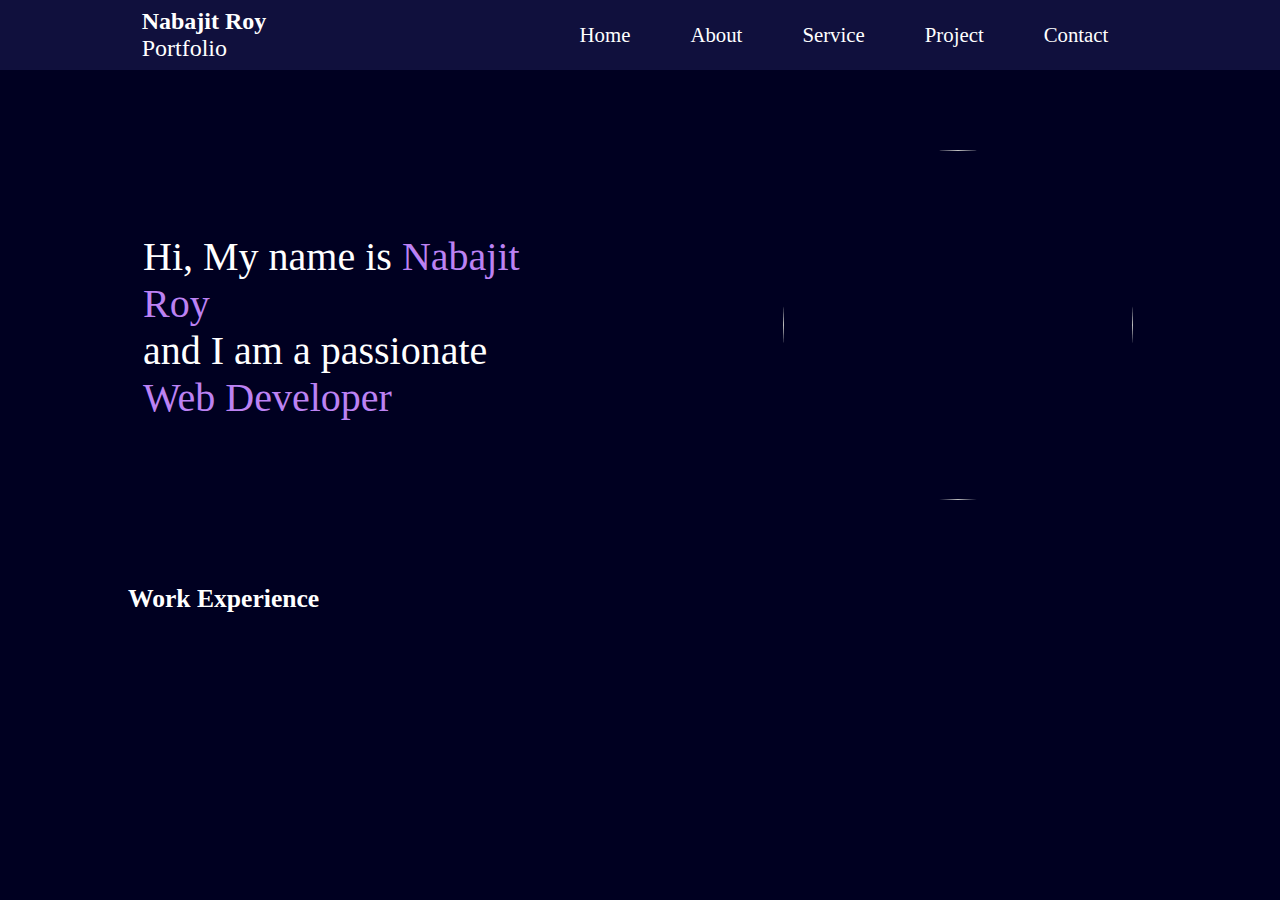
==== index.html @ 86f87a8b "Add new paragraph" ====
<!DOCTYPE html>
<html lang="en">
<head>
    <meta charset="UTF-8">
    <meta name="viewport" content="width=device-width, initial-scale=1.0">
    <title>Nabajit Roy Portfolio</title>
    <link rel="stylesheet" href="style.css">
</head>
<body>
    <header>
        <nav>
            <div class="left"><b>Nabajit Roy</b>  <br> Portfolio</div>
            <div class="right">     
                <ul>
                    <li><a href="/">Home</a></li>
                    <li><a href="/">About</a></li>
                    <li><a href="/">Service</a></li>
                    <li><a href="/">Project</a></li>
                    <li><a href="/">Contact</a></li>   
                </ul>            
            </div>
        </nav>
    </header>
    <main>
       <section class="firstsection">
        <div class="leftsection">
           Hi, My name is <span class="purple">Nabajit Roy</span>
           <div> and I am a passionate </div>
           <span class="purple">Web Developer</span>
        </div>
        <div class="rightsection">
           <img src="image.png.png" alt="">
        </div>
       </section>
       <section class="secondsection">
        <h1>Work Experience</h1>

       </section>
    </main>
</body>
</html>
---- style.css ----
*{
    margin: 0;
    padding: 0;
}
body{
    background-color: rgb(0, 0, 33);
    color: white;
}   
nav{
    display: flex;
    justify-content: space-around;
    align-items: center;
    height: 70px;
    background-color: rgb(16, 16, 61);
}
nav ul{
    display: flex;
    justify-content: center;
}
nav ul li{
    list-style: none;
    margin: 0 30px;
}
nav ul li a{
   text-decoration: none;
   color: white
}
nav ul li a:hover{
    color: rgb(42, 161, 108);   
    font-family: 'Times New Roman', Times, serif;  
}
.left{
    font-size: 1.5rem;
}
.right{
    font-size: 1.3rem;
}
.firstsection{
    display: flex;
    justify-content: space-around;
    margin: 80px 0;
    align-items: center;
}
.firstsection > div{
    width: 30%;
}
.leftsection{
   font-size: 2.5rem;
   margin: 30px;
   font-family: 'Times New Roman', Times, serif;
}
.rightsection img{
   width: 350px;
   height: 350px;
   border-radius: 50%;
}
.purple{
    color: rgb(188, 130, 243);
}
.secondsection{
    max-width: 80vw;
    margin: auto;
}
.secondsection h1{
    font-size: 1.6rem;
}
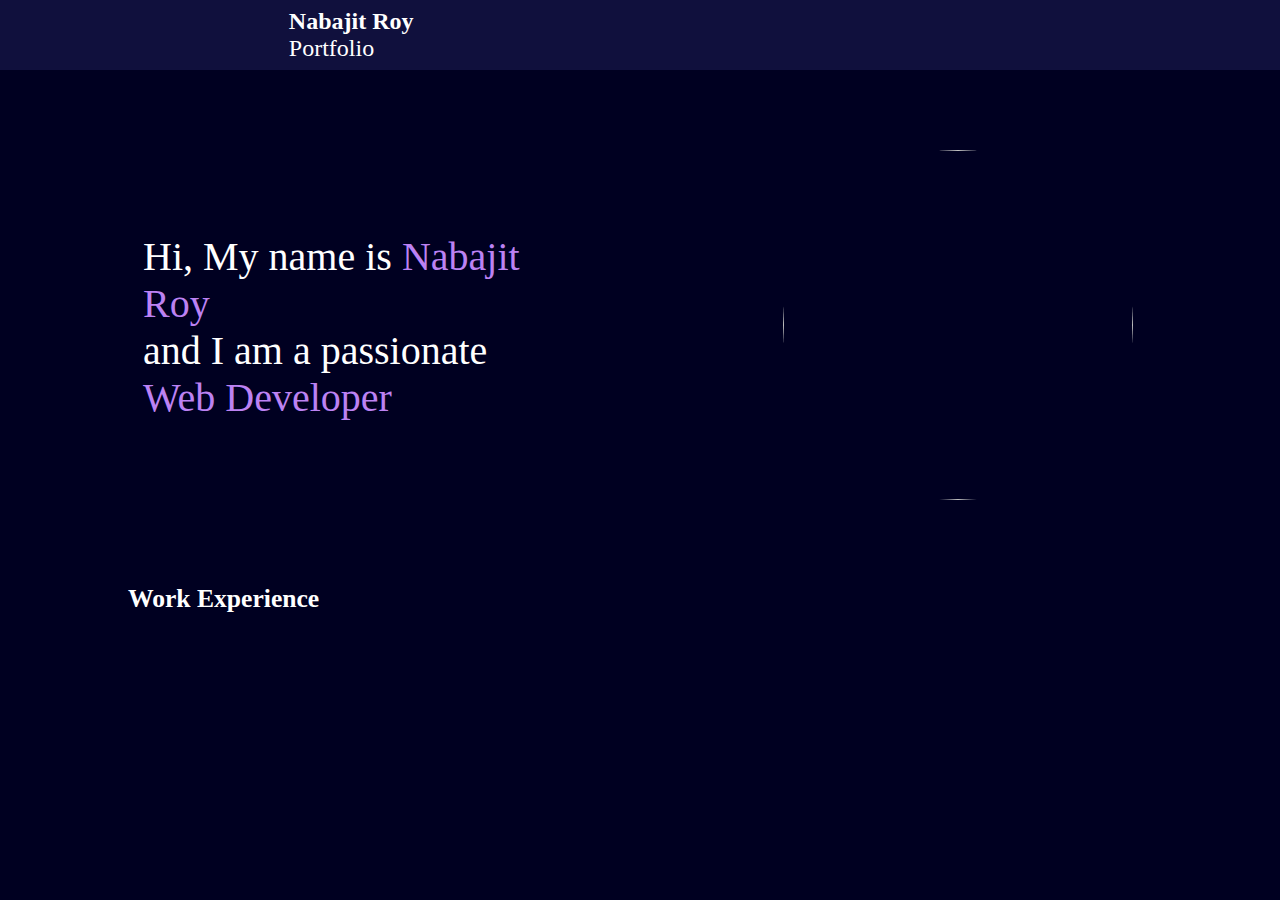
==== commit 69824df3: "Add new paragraph" ====
--- a/index.html
+++ b/index.html
@@ -11,13 +11,7 @@
         <nav>
             <div class="left"><b>Nabajit Roy</b>  <br> Portfolio</div>
             <div class="right">     
-                <ul>
-                    <li><a href="/">Home</a></li>
-                    <li><a href="/">About</a></li>
-                    <li><a href="/">Service</a></li>
-                    <li><a href="/">Project</a></li>
-                    <li><a href="/">Contact</a></li>   
-                </ul>            
+                           
             </div>
         </nav>
     </header>
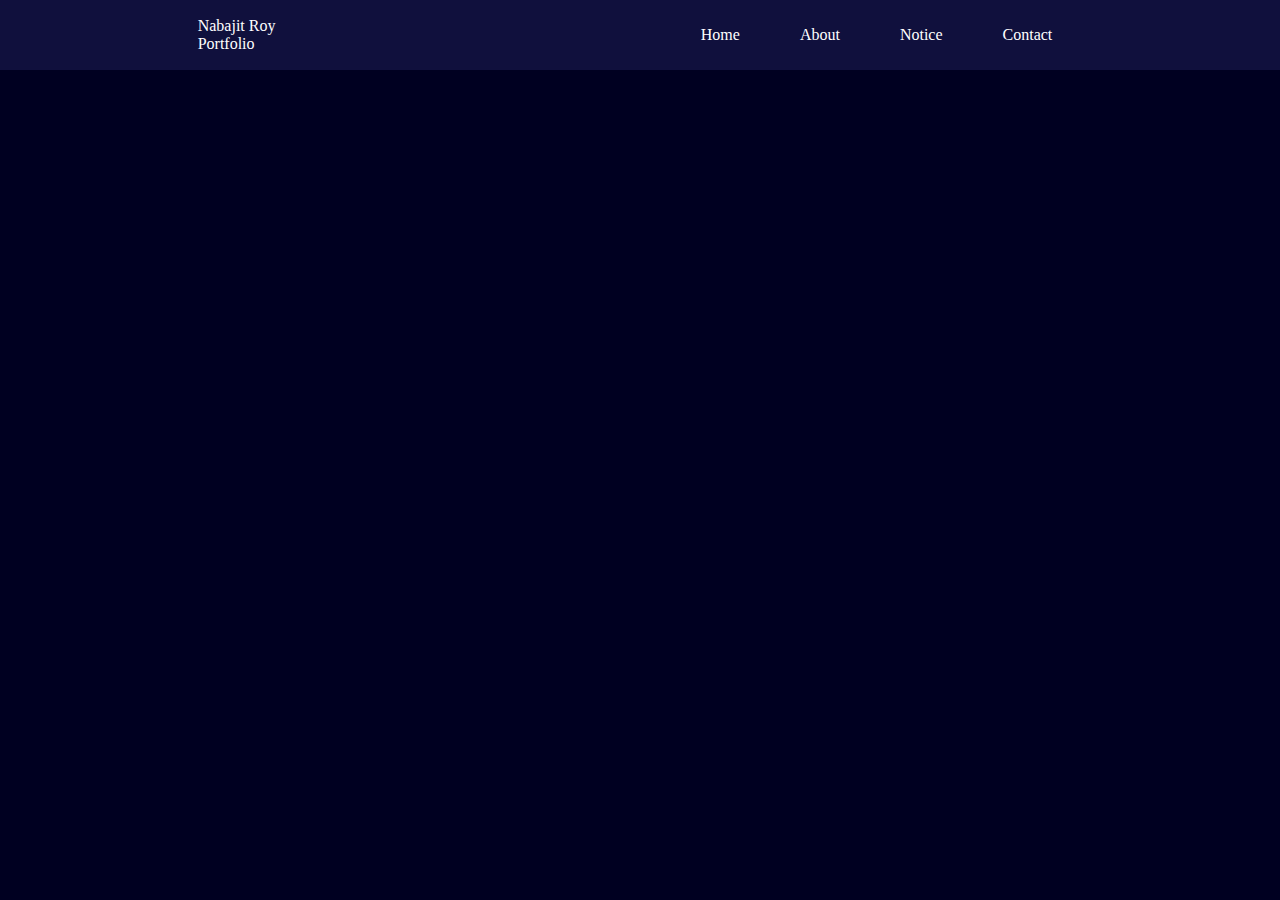
==== commit 0f4977bd: "Modified" ====
--- a/index.html
+++ b/index.html
@@ -3,33 +3,23 @@
 <head>
     <meta charset="UTF-8">
     <meta name="viewport" content="width=device-width, initial-scale=1.0">
-    <title>Nabajit Roy Portfolio</title>
+    <title>Nabajit Roy || Portfolio</title>
     <link rel="stylesheet" href="style.css">
+    
 </head>
 <body>
     <header>
         <nav>
-            <div class="left"><b>Nabajit Roy</b>  <br> Portfolio</div>
-            <div class="right">     
-                           
+            <div class="left1">Nabajit Roy <br> Portfolio</div>
+            <div class="right1git">
+                <ul>
+                    <li>Home</li>
+                    <li>About</li>
+                    <li>Notice</li>
+                    <li>Contact</li>
+                </ul>
             </div>
         </nav>
     </header>
-    <main>
-       <section class="firstsection">
-        <div class="leftsection">
-           Hi, My name is <span class="purple">Nabajit Roy</span>
-           <div> and I am a passionate </div>
-           <span class="purple">Web Developer</span>
-        </div>
-        <div class="rightsection">
-           <img src="image.png.png" alt="">
-        </div>
-       </section>
-       <section class="secondsection">
-        <h1>Work Experience</h1>
-
-       </section>
-    </main>
 </body>
-</html>     +</html>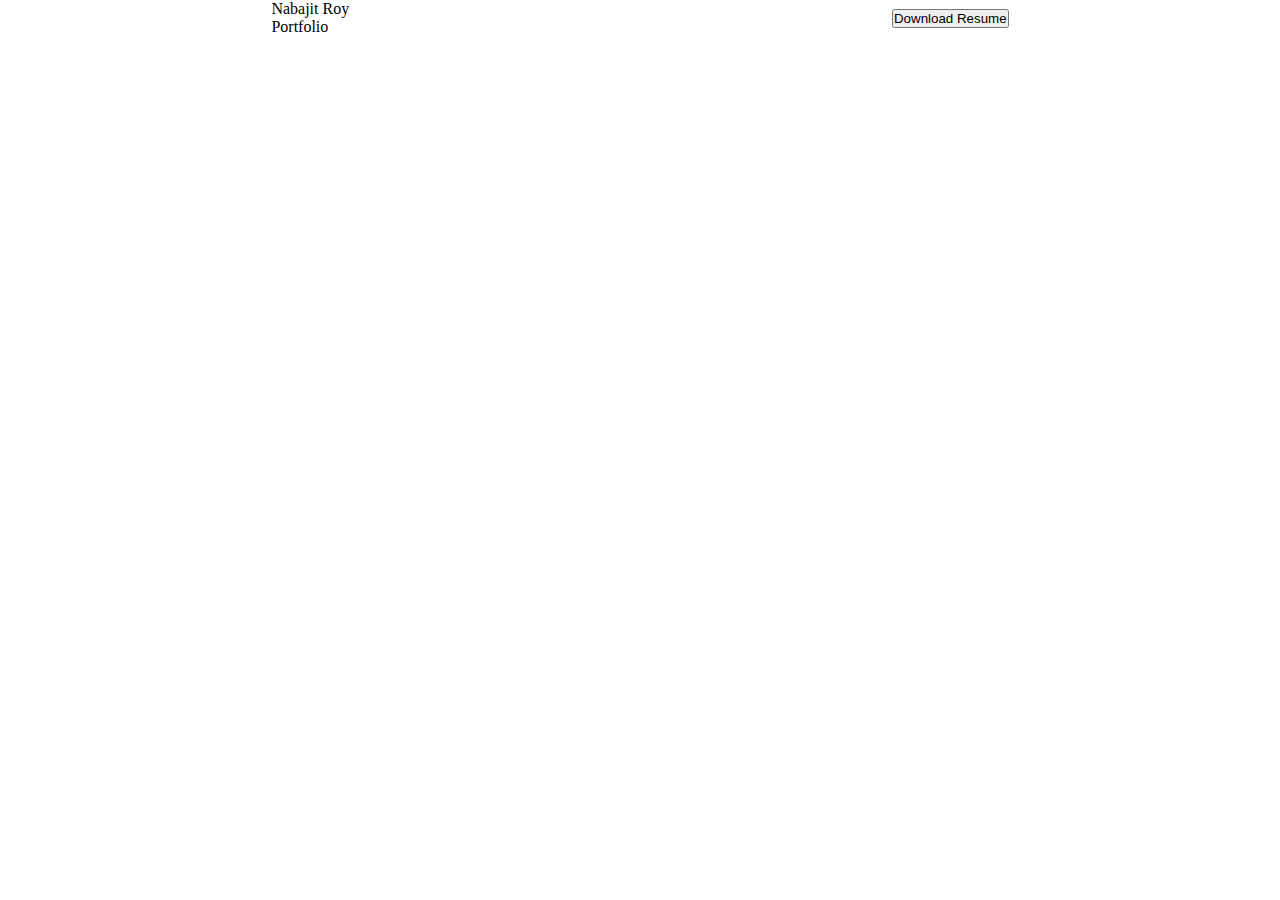
==== commit 36322bcc: "Modified" ====
--- a/index.html
+++ b/index.html
@@ -12,12 +12,7 @@
         <nav>
             <div class="left1">Nabajit Roy <br> Portfolio</div>
             <div class="right1git">
-                <ul>
-                    <li>Home</li>
-                    <li>About</li>
-                    <li>Notice</li>
-                    <li>Contact</li>
-                </ul>
+                <button>Download Resume</button>
             </div>
         </nav>
     </header>
--- a/style.css
+++ b/style.css
@@ -1,66 +1,14 @@
-*{
+* {
     margin: 0;
     padding: 0;
 }
-body{
-    background-color: rgb(0, 0, 33);
-    color: white;
-}   
+body {
+    background-color:white;
+    color: black;
+    font-family:Georgia, 'Times New Roman', Times, serif;
+}
 nav{
     display: flex;
     justify-content: space-around;
     align-items: center;
-    height: 70px;
-    background-color: rgb(16, 16, 61);
 }
-nav ul{
-    display: flex;
-    justify-content: center;
-}
-nav ul li{
-    list-style: none;
-    margin: 0 30px;
-}
-nav ul li a{
-   text-decoration: none;
-   color: white
-}
-nav ul li a:hover{
-    color: rgb(42, 161, 108);   
-    font-family: 'Times New Roman', Times, serif;  
-}
-.left{
-    font-size: 1.5rem;
-}
-.right{
-    font-size: 1.3rem;
-}
-.firstsection{
-    display: flex;
-    justify-content: space-around;
-    margin: 80px 0;
-    align-items: center;
-}
-.firstsection > div{
-    width: 30%;
-}
-.leftsection{
-   font-size: 2.5rem;
-   margin: 30px;
-   font-family: 'Times New Roman', Times, serif;
-}
-.rightsection img{
-   width: 350px;
-   height: 350px;
-   border-radius: 50%;
-}
-.purple{
-    color: rgb(188, 130, 243);
-}
-.secondsection{
-    max-width: 80vw;
-    margin: auto;
-}
-.secondsection h1{
-    font-size: 1.6rem;
-}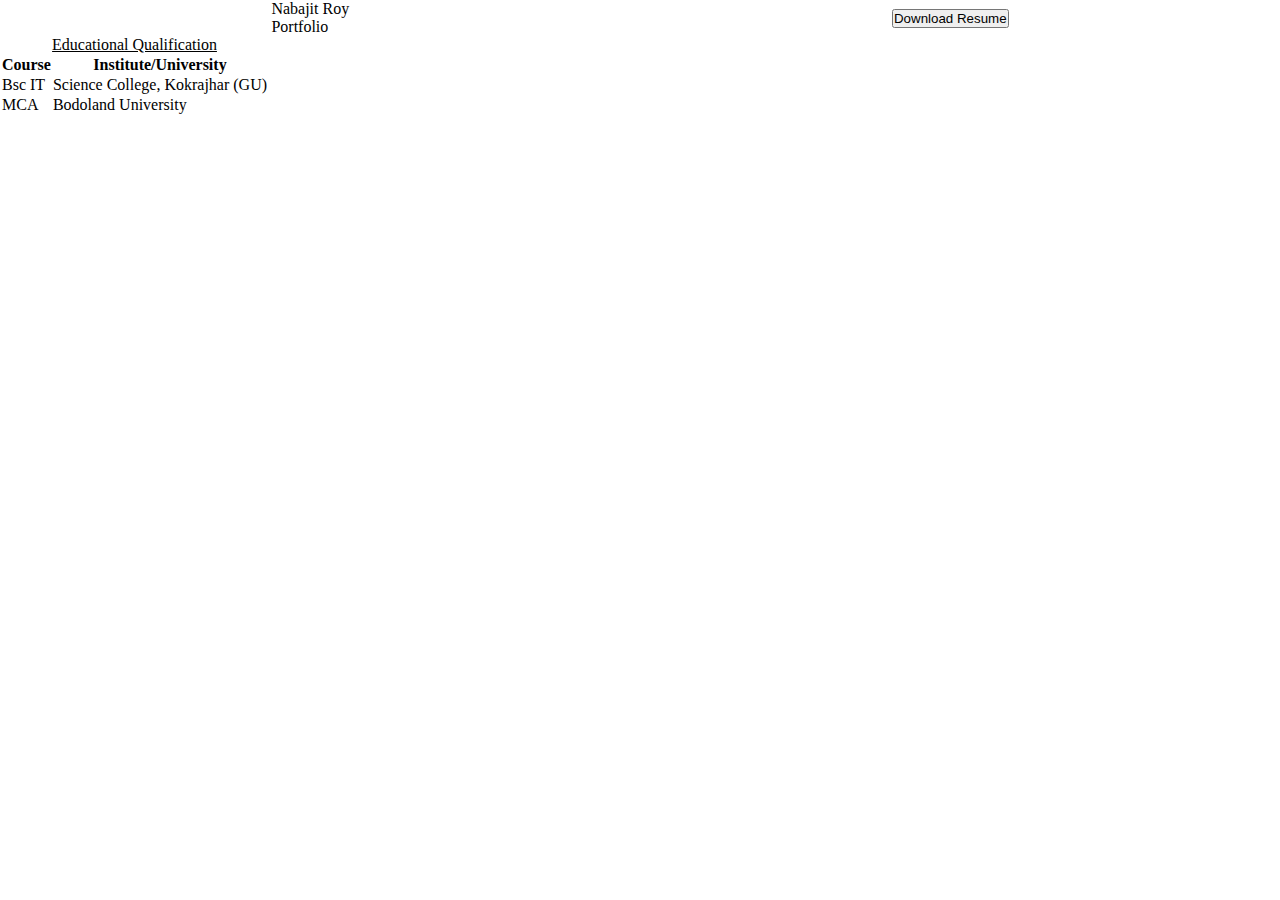
==== commit 7742f3ab: "Modified" ====
--- a/index.html
+++ b/index.html
@@ -4,8 +4,7 @@
     <meta charset="UTF-8">
     <meta name="viewport" content="width=device-width, initial-scale=1.0">
     <title>Nabajit Roy || Portfolio</title>
-    <link rel="stylesheet" href="style.css">
-    
+    <link rel="stylesheet" href="style.css">  
 </head>
 <body>
     <header>
@@ -16,5 +15,27 @@
             </div>
         </nav>
     </header>
+    <main>
+        <table>
+         <thead>
+            <caption><u>Educational Qualification</u></caption>
+            <tr>
+                <th>Course</th>
+                <th>Institute/University</th>
+            </tr>
+        </thead>
+        <tbody>
+            <tr>
+                <td>Bsc IT</td>
+                <td>Science College, Kokrajhar (GU)</td>
+                
+            </tr>
+            <tr>
+                <td>MCA</td>
+                <td>Bodoland University</td>
+            </tr>
+        </tbody>  
+        </table>
+    </main>
 </body>
 </html>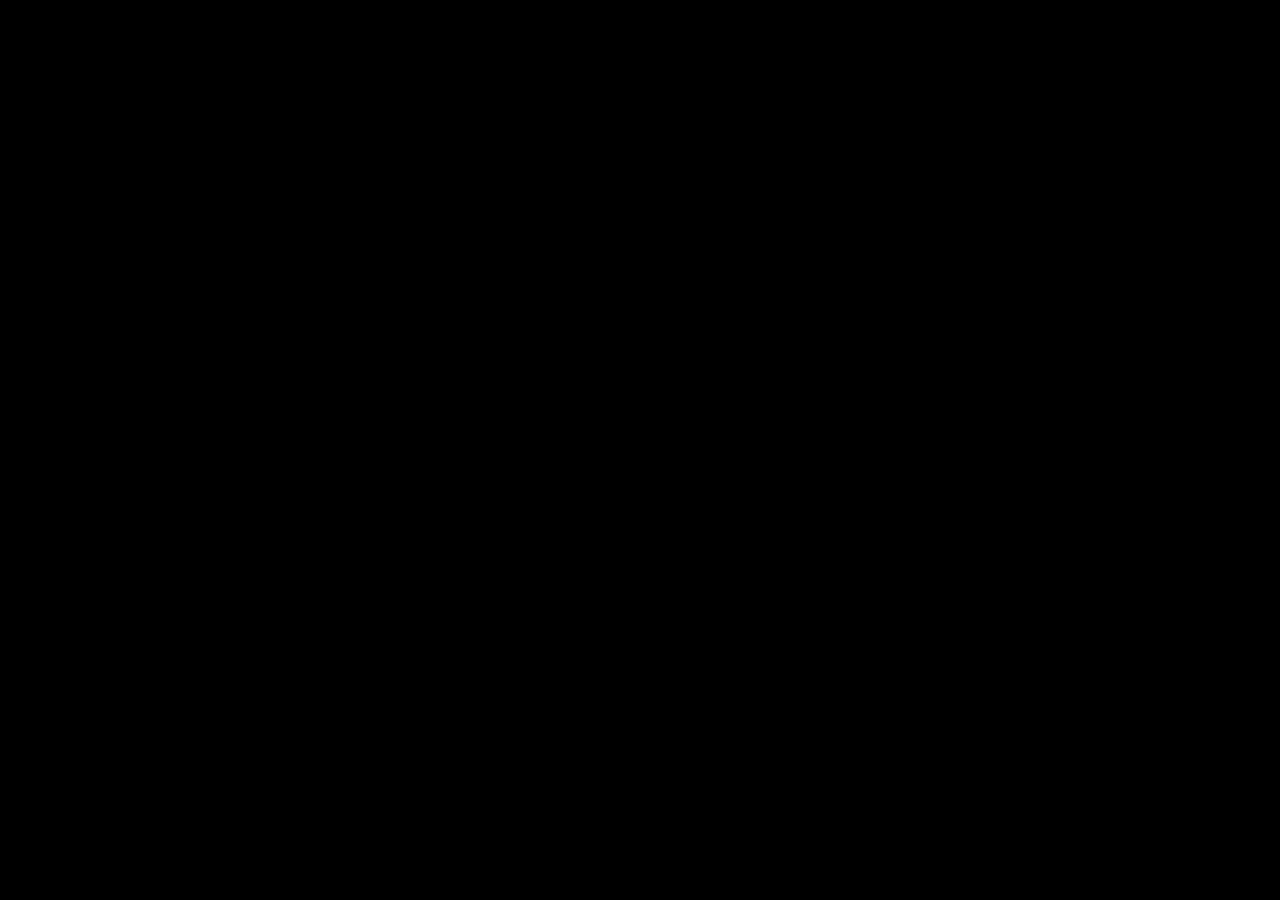
==== commit c187fd1c: "Remove footer, head, header files and rename index.php to index.html" ====
--- a/index.html
+++ b/index.html
@@ -1,41 +1,178 @@
-<!DOCTYPE html>
+<!doctype html>
 <html lang="en">
+
+
 <head>
-    <meta charset="UTF-8">
-    <meta name="viewport" content="width=device-width, initial-scale=1.0">
-    <title>Nabajit Roy || Portfolio</title>
-    <link rel="stylesheet" href="style.css">  
+  <meta charset="utf-8">
+  <title>Nabajit Roy | Portfolio</title>
+  <meta name="viewport" content="width=device-width, initial-scale=1">
+  <link rel="shortcut icon" type="image/x-icon" href="assets\img\nabajit\favi.png">
+    
+   <!-- ======= All CSS Plugins here ======== -->
+  <link rel="stylesheet" href="assets/css/plugins/swiper-bundle.min.css">
+  <link href="https://fonts.googleapis.com/css2?family=Rubik:ital,wght@0,300;0,400;0,500;0,600;0,700;0,800;0,900;1,400&amp;display=swap" rel="stylesheet">
+  
+  <!-- Plugin css -->
+  <link rel="stylesheet" href="assets/css/vendor/bootstrap.min.css">
+
+  <!-- Custom Style CSS -->
+  <link rel="stylesheet" href="assets/css/style.css">
+
+  <!-- Dark css here -->
+  <link rel="stylesheet" href="assets/css/dark.css">
+
+  <!-- Rtl css here -->
+  <link rel="stylesheet" href="assets/css/rtl.css">
+
+  <script>
+    // On page load or when changing themes, best to add inline in `head` to avoid FOUC
+    if (localStorage.getItem("theme-color") === "dark" || (!("theme-color" in localStorage) && window.matchMedia("(prefers-color-scheme: dark)").matches)) {
+      document.documentElement.classList.add("dark");
+    } 
+    if (localStorage.getItem("theme-color") === "light") {
+      document.documentElement.classList.remove("dark");
+    } 
+  </script>
+
 </head>
-<body>
-    <header>
-        <nav>
-            <div class="left1">Nabajit Roy <br> Portfolio</div>
-            <div class="right1git">
-                <button>Download Resume</button>
+
+<body class="bg-dark_primary_bg">
+
+    <!-- Preloader start -->
+    <div id="preloader">
+        <div class="loader--border"></div>
+    </div>
+    <!-- Preloader end -->
+
+    <div class="home2__hero--bg">
+    
+        <!-- Start header area -->
+        <header class="header__section  header__transparent">
+            <div class="container">
+                <div class="main__header d-flex justify-content-between align-items-center">
+                    <div class="main__logo">
+                        <h1 class="main__logo--title"><a class="main__logo--link" href="index.html">
+                            <img class="main__logo--img logo_light" src="assets\img\nabajit\logo.png" alt="logo-img">
+                            <img class="main__logo--img logo_dark" src="assets\img\nabajit\logo.png" alt="logo-img">
+                        </a></h1>
+                    </div>
+                    <button class="light__dark--btn" id="light__to--dark">
+                        <svg class="dark--mode__icon" xmlns="http://www.w3.org/2000/svg" fill="currentColor" viewBox="0 0 512 512"><title>Moon</title><path d="M264 480A232 232 0 0132 248c0-94 54-178.28 137.61-214.67a16 16 0 0121.06 21.06C181.07 76.43 176 104.66 176 136c0 110.28 89.72 200 200 200 31.34 0 59.57-5.07 81.61-14.67a16 16 0 0121.06 21.06C442.28 426 358 480 264 480z"></path></svg>
+                        <svg class="light--mode__icon" xmlns="http://www.w3.org/2000/svg" fill="currentColor" viewBox="0 0 512 512"><title>Sunny</title><path d="M256 118a22 22 0 01-22-22V48a22 22 0 0144 0v48a22 22 0 01-22 22zM256 486a22 22 0 01-22-22v-48a22 22 0 0144 0v48a22 22 0 01-22 22zM369.14 164.86a22 22 0 01-15.56-37.55l33.94-33.94a22 22 0 0131.11 31.11l-33.94 33.94a21.93 21.93 0 01-15.55 6.44zM108.92 425.08a22 22 0 01-15.55-37.56l33.94-33.94a22 22 0 1131.11 31.11l-33.94 33.94a21.94 21.94 0 01-15.56 6.45zM464 278h-48a22 22 0 010-44h48a22 22 0 010 44zM96 278H48a22 22 0 010-44h48a22 22 0 010 44zM403.08 425.08a21.94 21.94 0 01-15.56-6.45l-33.94-33.94a22 22 0 0131.11-31.11l33.94 33.94a22 22 0 01-15.55 37.56zM142.86 164.86a21.89 21.89 0 01-15.55-6.44l-33.94-33.94a22 22 0 0131.11-31.11l33.94 33.94a22 22 0 01-15.56 37.55zM256 358a102 102 0 11102-102 102.12 102.12 0 01-102 102z"></path></svg>
+                    </button>
+                </div>
             </div>
-        </nav>
-    </header>
-    <main>
-        <table>
-         <thead>
-            <caption><u>Educational Qualification</u></caption>
-            <tr>
-                <th>Course</th>
-                <th>Institute/University</th>
-            </tr>
-        </thead>
-        <tbody>
-            <tr>
-                <td>Bsc IT</td>
-                <td>Science College, Kokrajhar (GU)</td>
-                
-            </tr>
-            <tr>
-                <td>MCA</td>
-                <td>Bodoland University</td>
-            </tr>
-        </tbody>  
-        </table>
-    </main>
+        </header>
+        <!-- End header area -->
+        <main class="main__content_wrapper">
+            <!-- Start slider section -->
+            <div class="hero__section">
+                <div class="container">
+                    <div class="hero__section--inner2 d-flex align-items-center">
+                        <div class="hero__section--left d-flex align-items-center">
+                            <div class="hero__profile position__relative">
+                                <div class="hero__profile--topbar position__relative">
+                                    <div class="hero__profile--thumbnail">
+                                        <img class="hero__profile--thumbnail__media" src="assets\img\nabajit\me.png" alt="img">
+                                    </div>
+                                    <div class="hero__profile--text">
+                                        <h2 class="hero__profile--title">Nabajit Roy</h2>
+                                        <span class="hero__profile--subtitle">Web Developer</span>
+                                    </div>
+                                </div>
+                                <ul class="hero__profile--info position__relative">
+                                    <!-- <li class="hero__profile--info__list">
+                                        <span class="hero__profile--info__icon"><svg class="max-w-5" width="16" height="34" fill="currentColor" stroke="currentColor" xmlns="http://www.w3.org/2000/svg" viewBox="0 0 512 512"><path d="M164.9 24.6c-7.7-18.6-28-28.5-47.4-23.2l-88 24C12.1 30.2 0 46 0 64C0 311.4 200.6 512 448 512c18 0 33.8-12.1 38.6-29.5l24-88c5.3-19.4-4.6-39.7-23.2-47.4l-96-40c-16.3-6.8-35.2-2.1-46.3 11.6L304.7 368C234.3 334.7 177.3 277.7 144 207.3L193.3 167c13.7-11.2 18.4-30 11.6-46.3l-40-96z"></path></svg></span>
+                                        <a class="hero__profile--info__text" href="tel:+01215656855">+01215656855</a>
+                                    </li> -->
+                                    <li class="hero__profile--info__list">
+                                        <span class="hero__profile--info__icon"><svg class="max-w-5" width="16" height="34" fill="currentColor" stroke="currentColor" xmlns="http://www.w3.org/2000/svg" viewBox="0 0 384 512"><path d="M215.7 499.2C267 435 384 279.4 384 192C384 86 298 0 192 0S0 86 0 192c0 87.4 117 243 168.3 307.2c12.3 15.3 35.1 15.3 47.4 0zM192 256c-35.3 0-64-28.7-64-64s28.7-64 64-64s64 28.7 64 64s-28.7 64-64 64z"></path></svg></span>
+                                        <span class="hero__profile--info__text">Gossaigaon, Assam</span>
+                                    </li>
+                                </ul>
+                            </div>
+                            <div class="hero__content hero__profile--content">
+                                <span class="hero__content--subtitle text__secondary mb-10">HELLO  I'M</span>
+                                <h2 class="hero__content--title mb-15">Nabajit Roy! </h2>
+                                <h3 class="hero__content--subtitle2 mb-20">Web Developer </h3>
+                                <p class="hero__content--desc mb-30">Hi, I'm Nabajit Roy, a passionate web developer with expertise in creating responsive and dynamic websites. I specialize in both front-end and back-end technologies.</p>
+                           
+    
+
+
+
+<div class="social__share style2 d-flex align-items-center">
+    <span class="social__share--title">Contact Me: </span>
+    <ul class="social__share--wrapper d-flex">
+        
+        <!-- Gmail Icon -->
+        <li class="social__share--child">
+            <a class="social__share--link" href="mailto:nabajitroy9@gmail.com">
+            <svg width="25px" height="25px" viewBox="0 0 32 32" fill="none" xmlns="http://www.w3.org/2000/svg">
+<path d="M2 11.9556C2 8.47078 2 6.7284 2.67818 5.39739C3.27473 4.22661 4.22661 3.27473 5.39739 2.67818C6.7284 2 8.47078 2 11.9556 2H20.0444C23.5292 2 25.2716 2 26.6026 2.67818C27.7734 3.27473 28.7253 4.22661 29.3218 5.39739C30 6.7284 30 8.47078 30 11.9556V20.0444C30 23.5292 30 25.2716 29.3218 26.6026C28.7253 27.7734 27.7734 28.7253 26.6026 29.3218C25.2716 30 23.5292 30 20.0444 30H11.9556C8.47078 30 6.7284 30 5.39739 29.3218C4.22661 28.7253 3.27473 27.7734 2.67818 26.6026C2 25.2716 2 23.5292 2 20.0444V11.9556Z" fill="dark"/>
+<path d="M22.0515 8.52295L16.0644 13.1954L9.94043 8.52295V8.52421L9.94783 8.53053V15.0732L15.9954 19.8466L22.0515 15.2575V8.52295Z" fill="#EA4335"/>
+<path d="M23.6231 7.38639L22.0508 8.52292V15.2575L26.9983 11.459V9.17074C26.9983 9.17074 26.3978 5.90258 23.6231 7.38639Z" fill="#FBBC05"/>
+<path d="M22.0508 15.2575V23.9924H25.8428C25.8428 23.9924 26.9219 23.8813 26.9995 22.6513V11.459L22.0508 15.2575Z" fill="#34A853"/>
+<path d="M9.94811 24.0001V15.0732L9.94043 15.0669L9.94811 24.0001Z" fill="#C5221F"/>
+<path d="M9.94014 8.52404L8.37646 7.39382C5.60179 5.91001 5 9.17692 5 9.17692V11.4651L9.94014 15.0667V8.52404Z" fill="#C5221F"/>
+<path d="M9.94043 8.52441V15.0671L9.94811 15.0734V8.53073L9.94043 8.52441Z" fill="#C5221F"/>
+<path d="M5 11.4668V22.6591C5.07646 23.8904 6.15673 24.0003 6.15673 24.0003H9.94877L9.94014 15.0671L5 11.4668Z" fill="#4285F4"/>
+</svg>
+                <span class="visually-hidden">Email</span>
+            </a>
+        </li>       
+    </ul>
+</div>
+
+
+                                
+                            </div>
+                        </div>
+                    </div>
+                </div>
+            </div>
+            <!-- End slider section -->
+
+            <!-- Start footer section -->
+            <footer class="footer footer__section2">
+                <div class="container">
+                    <div class="main__footer d-flex justify-content-center align-items-center">
+                        <p class="copyright__content mb-0">Developed with <span>
+                            <svg xmlns="http://www.w3.org/2000/svg" width="24" height="24" viewBox="0 0 24 24" fill="currentColor" stroke="text-paragraph" stroke-width="2" stroke-linecap="round" stroke-linejoin="round" class="feather feather-heart"><path d="M20.84 4.61a5.5 5.5 0 0 0-7.78 0L12 5.67l-1.06-1.06a5.5 5.5 0 0 0-7.78 7.78l1.06 1.06L12 21.23l7.78-7.78 1.06-1.06a5.5 5.5 0 0 0 0-7.78z"></path></svg>
+                            </span>  by <span><a class="text__secondary" href="index.html">Nabajit Roy</a></span>© 2024</p>
+                    </div>
+                </div>
+            </footer>
+            <!-- End footer section -->
+
+        </main>
+
+    </div>
+
+
+    <!-- Scroll top bar -->
+    <button id="scroll__top"><svg xmlns="http://www.w3.org/2000/svg" class="ionicon" viewBox="0 0 512 512"><path fill="none" stroke="currentColor" stroke-linecap="round"  stroke-width="48" d="M112 244l144-144 144 144M256 120v292"/></svg></button>
+    
+   <!-- All Script JS Plugins here  -->
+   <script src="assets/js/vendor/popper.js" defer="defer"></script>
+   <script src="assets/js/vendor/bootstrap.min.js" defer="defer"></script>
+   <script src="assets/js/plugins/swiper-bundle.min.js"></script>
+   <script src="assets/js/plugins/isotope.pkgd.min.js"></script>
+
+  <!-- Customscript js -->
+  <script src="assets/js/script.js"></script>
+
+  <!-- Dark to light js -->
+  <script>
+    // On page load or when changing themes, best to add inline in `head` to avoid FOUC
+    if (localStorage.getItem("theme-color") === "dark" || (!("theme-color" in localStorage) && window.matchMedia("(prefers-color-scheme: dark)").matches)) {
+      document.getElementById("light__to--dark")?.classList.add("dark--version");
+    } 
+    if (localStorage.getItem("theme-color") === "light") {
+      document.getElementById("light__to--dark")?.classList.remove("dark--version");
+    } 
+  </script>
+  
 </body>
+
 </html>--- a/assets/css/style.css
+++ b/assets/css/style.css
@@ -0,0 +1,6662 @@
+@charset "UTF-8";
+/*----------------------------
+  [Table of contents CSS] 
+  ----------------------------
+
+    1. Base CSS
+    2. Header css
+    3. Hero css
+    4. About css
+    5. Blog css
+    6. brand css
+    7. Contact page css 
+    8. Footer css
+    9. home three css
+    10. Newsletter css
+    11. Portfolio css
+    12. preloader css 
+    13. Resume css
+    14. services css
+    15. Skills css
+    16. testimonial css
+
+*/
+/*
+    1. Base CSS
+*/
+:root {
+  --primary-color: #333333;
+  --secondary-color: #EE5F38;
+  --secondary-color2: #ED1D24;
+  --hover-color: #F6B924;
+  --yellow-color: #FF9800;
+  --foreground-color: #333333;
+  --foreground-sub-color: #636363;
+  --body-text-color: #000000;
+  --text-white-color: #fff;
+  --body-background-color: #fff;
+  --bg-offwhite-color: #EFF3F7;
+  --bg-gray-color: #F5F8FF;
+  --bg-black-color: #000000;
+  --bg-light-dark-color: #1a1818;
+  --border-color: #D9D9D9;
+  --rubik-fonts: 'Rubik', sans-serif;
+  --body-font-size: 1.4rem;
+  --body-font-weight: 400;
+  --body-line-height: 2.5rem;
+  --headings-weight: 700;
+  --transition: all 0.3s ease 0s;
+  --container-fluid-offset: 12rem;
+}
+
+/* Common Style */
+*,
+*::after,
+*::before {
+  -webkit-box-sizing: border-box;
+          box-sizing: border-box;
+}
+
+html {
+  scroll-behavior: smooth;
+}
+
+section {
+  scroll-margin-top: 100px;
+}
+
+html,
+body {
+  min-height: 100%;
+  margin: 0;
+  font-size: 62.5%;
+  padding: 0;
+}
+
+body {
+  font-family: var(--rubik-fonts);
+  font-size: var(--body-font-size, 1.4rem);
+  font-weight: var(--body-font-weight);
+  font-style: normal;
+  line-height: var(--body-line-height, 2.5rem);
+  position: relative;
+  visibility: visible;
+  overflow-x: hidden;
+  color: var(--foreground-color);
+  background-color: var(--background-color);
+}
+
+@media only screen and (max-width: 767px) {
+  body {
+    line-height: 2.4rem;
+  }
+}
+
+[data-aos=fade-up] {
+  transform: translate3d(0, 40px, 0);
+  -webkit-transform: translate3d(0, 40px, 0);
+  -moz-transform: translate3d(0, 40px, 0);
+  -ms-transform: translate3d(0, 40px, 0);
+  -o-transform: translate3d(0, 40px, 0);
+}
+
+.tooltip {
+  font-size: 1.3rem;
+}
+
+h1,
+.h1,
+h2,
+.h2,
+h3,
+.h3,
+h4,
+.h4,
+h5,
+.h5,
+h6,
+.h6 {
+  font-weight: 500;
+  margin: 0;
+  font-family: var(--rubik-fonts);
+}
+
+h1,
+.h1 {
+  font-size: 2.2rem;
+  line-height: 3.2rem;
+}
+
+@media only screen and (min-width: 480px) {
+  h1,
+  .h1 {
+    font-size: 2.3rem;
+    line-height: 3.3rem;
+  }
+}
+
+@media only screen and (min-width: 576px) {
+  h1,
+  .h1 {
+    font-size: 2.4rem;
+    line-height: 3.4rem;
+  }
+}
+
+@media only screen and (min-width: 768px) {
+  h1,
+  .h1 {
+    font-size: 3rem;
+    line-height: 4rem;
+  }
+}
+
+@media only screen and (min-width: 992px) {
+  h1,
+  .h1 {
+    font-size: 4rem;
+    line-height: 5rem;
+  }
+}
+
+@media only screen and (min-width: 1200px) {
+  h1,
+  .h1 {
+    font-size: 4.5rem;
+    line-height: 5.5rem;
+  }
+}
+
+@media only screen and (min-width: 1366px) {
+  h1,
+  .h1 {
+    font-size: 5.5rem;
+    line-height: 6.5rem;
+  }
+}
+
+@media only screen and (min-width: 1600px) {
+  h1,
+  .h1 {
+    font-size: 6rem;
+    line-height: 7rem;
+  }
+}
+
+h2,
+.h2 {
+  font-size: 1.8rem;
+  line-height: 2.4rem;
+}
+
+@media only screen and (min-width: 768px) {
+  h2,
+  .h2 {
+    font-size: 1.8rem;
+    line-height: 2.4rem;
+  }
+}
+
+@media only screen and (min-width: 992px) {
+  h2,
+  .h2 {
+    font-size: 2rem;
+    line-height: 2.6rem;
+  }
+}
+
+h3,
+.h3 {
+  font-size: 1.4rem;
+  line-height: 2.2rem;
+}
+
+h4,
+.h4 {
+  font-size: 1.4rem;
+  line-height: 2.2rem;
+}
+
+h5,
+.h5 {
+  font-weight: 400;
+}
+
+h6,
+.h6 {
+  font-weight: 400;
+}
+
+p,
+.p {
+  margin-top: 0;
+  margin-bottom: 1rem;
+  font-size: 1.6rem;
+  line-height: 2.6rem;
+  color: var(--foreground-sub-color);
+}
+
+@media only screen and (min-width: 1200px) {
+  p,
+  .p {
+    margin-bottom: 1.5rem;
+  }
+}
+
+@media only screen and (min-width: 768px) {
+  p,
+  .p {
+    font-size: 1.7rem;
+    line-height: 2.8rem;
+  }
+}
+
+p:last-child {
+  margin-bottom: 0;
+}
+
+a,
+button {
+  display: inline-block;
+  cursor: pointer;
+  -webkit-transition: var(--transition);
+  transition: var(--transition);
+  text-decoration: none;
+  color: inherit;
+}
+
+a,
+button,
+img,
+input,
+textarea {
+  -webkit-transition: var(--transition);
+  transition: var(--transition);
+}
+
+*:focus {
+  outline: none;
+  -webkit-box-shadow: none;
+          box-shadow: none;
+}
+
+a:focus {
+  text-decoration: none;
+  outline: none;
+}
+
+a {
+  color: var(--foreground-color);
+}
+
+a:hover {
+  text-decoration: none;
+  color: var(--secondary-color);
+}
+
+button,
+input[type="submit"] {
+  cursor: pointer;
+  font-size: var(--body-font-size);
+  font-weight: var(--body-font-weight);
+  line-height: var(--body-line-height);
+}
+
+input[type="number"] {
+  -moz-appearance: textfield;
+}
+
+img {
+  max-width: 100%;
+  height: auto;
+  display: block;
+}
+
+span {
+  display: inline-block;
+  -webkit-transition: var(--transition);
+  transition: var(--transition);
+}
+
+label {
+  -webkit-transition: var(--transition);
+  transition: var(--transition);
+  display: block;
+}
+
+input::-webkit-input-placeholder,
+textarea::-webkit-input-placeholder {
+  opacity: 1;
+}
+
+input:-moz-placeholder,
+textarea:-moz-placeholder {
+  opacity: 1;
+}
+
+input::-moz-placeholder,
+textarea::-moz-placeholder {
+  opacity: 1;
+}
+
+input:-ms-input-placeholder,
+textarea:-ms-input-placeholder {
+  opacity: 1;
+}
+
+ul {
+  margin: 0;
+  padding: 0;
+}
+
+ul:last-child {
+  margin-bottom: 0;
+}
+
+li {
+  list-style: none;
+  line-height: 1;
+}
+
+hr {
+  border-top-width: 2px;
+}
+
+@media only screen and (min-width: 576px) {
+  .container {
+    max-width: 576px;
+  }
+}
+
+@media only screen and (min-width: 768px) {
+  .container {
+    max-width: 768px;
+  }
+}
+
+@media only screen and (min-width: 992px) {
+  .container {
+    max-width: 992px;
+  }
+}
+
+@media only screen and (min-width: 1200px) {
+  .container {
+    max-width: 1200px;
+  }
+}
+
+.container, .container-fluid, .container-lg, .container-md, .container-sm, .container-xl, .container-xxl {
+  padding-right: var(--bs-gutter-x, 1.5rem);
+  padding-left: var(--bs-gutter-x, 1.5rem);
+}
+
+.container-fluid {
+  --offset-fluid: 1.5rem;
+  padding-right: var(--offset-fluid);
+  padding-left: var(--offset-fluid);
+}
+
+@media only screen and (min-width: 992px) {
+  .container-fluid {
+    --offset-fluid: 3rem;
+  }
+}
+
+@media only screen and (min-width: 1366px) {
+  .container-fluid {
+    --offset-fluid: calc(var(--container-fluid-offset) / 4.5);
+  }
+}
+
+@media only screen and (min-width: 1600px) {
+  .container-fluid {
+    --offset-fluid: calc(var(--container-fluid-offset) / 2.5);
+  }
+}
+
+@media only screen and (min-width: 1800px) {
+  .container-fluid {
+    --offset-fluid: var(--container-fluid-offset);
+  }
+}
+
+.container-fluid.width-100 {
+  --offset-fluid: 0;
+}
+
+.row {
+  margin-right: -1rem;
+  margin-left: -1rem;
+}
+
+@media only screen and (min-width: 992px) {
+  .row {
+    margin-right: -1.5rem;
+    margin-left: -1.5rem;
+  }
+}
+
+.row > * {
+  padding-right: 1rem;
+  padding-left: 1rem;
+}
+
+@media only screen and (min-width: 992px) {
+  .row > * {
+    padding-right: 1.5rem;
+    padding-left: 1.5rem;
+  }
+}
+
+@media only screen and (max-width: 1199px) {
+  .col-lg-order {
+    -webkit-box-ordinal-group: 2;
+        -ms-flex-order: 1;
+            order: 1;
+  }
+  .d-lg-none {
+    display: none;
+  }
+  .d-lg-u-block {
+    display: block !important;
+  }
+}
+
+@media only screen and (max-width: 991px) {
+  .d-md-none {
+    display: none;
+  }
+  .d-md-flex {
+    display: -webkit-box;
+    display: -ms-flexbox;
+    display: flex;
+  }
+  .col-md-order {
+    -webkit-box-ordinal-group: 2;
+        -ms-flex-order: 1;
+            order: 1;
+  }
+  .d-md-block {
+    display: block !important;
+  }
+  .d-md-2-block {
+    display: block !important;
+  }
+  .d-md-u-block {
+    display: block !important;
+  }
+}
+
+@media only screen and (max-width: 767px) {
+  .d-sm-u-none {
+    display: none;
+  }
+  .d-sm-block {
+    display: block;
+  }
+  .d-sm-flex {
+    display: -webkit-box;
+    display: -ms-flexbox;
+    display: flex;
+  }
+  .col-sm-order {
+    -webkit-box-ordinal-group: 2;
+        -ms-flex-order: 1;
+            order: 1;
+  }
+  .d-sm-u-block {
+    display: block !important;
+  }
+}
+
+@media only screen and (max-width: 575px) {
+  .d-sm-2-none {
+    display: none;
+  }
+  .d-sm-2-block {
+    display: block;
+  }
+  .d-sm-2-flex {
+    display: -webkit-box;
+    display: -ms-flexbox;
+    display: flex;
+  }
+  .col-sm-2-order {
+    -webkit-box-ordinal-group: 2;
+        -ms-flex-order: 1;
+            order: 1;
+  }
+}
+
+@media only screen and (max-width: 479px) {
+  .d-sm-3-none {
+    display: none;
+  }
+}
+
+@media only screen and (max-width: 575px) {
+  .custom-col {
+    width: 50%;
+  }
+}
+
+@media only screen and (max-width: 479px) {
+  .custom-col {
+    width: 100%;
+  }
+}
+
+@media only screen and (max-width: 991px) {
+  .row_md_reverse {
+    -webkit-box-orient: vertical;
+    -webkit-box-direction: reverse;
+        -ms-flex-direction: column-reverse;
+            flex-direction: column-reverse;
+  }
+}
+
+@media only screen and (max-width: 767px) {
+  .row_sm_reverse {
+    -webkit-box-orient: vertical;
+    -webkit-box-direction: reverse;
+        -ms-flex-direction: column-reverse;
+            flex-direction: column-reverse;
+  }
+}
+
+@media only screen and (max-width: 575px) {
+  .row_sm_u_reverse {
+    -webkit-box-orient: vertical;
+    -webkit-box-direction: reverse;
+        -ms-flex-direction: column-reverse;
+            flex-direction: column-reverse;
+  }
+}
+
+@media only screen and (max-width: 767px) {
+  .mobile_v_none {
+    display: none !important;
+  }
+}
+
+.mobile_v_block {
+  display: none;
+}
+
+@media only screen and (max-width: 767px) {
+  .mobile_v_block {
+    display: block;
+  }
+}
+
+@media only screen and (max-width: 767px) {
+  .sm-text-center {
+    text-align: center;
+  }
+}
+
+@media only screen and (max-width: 767px) {
+  .sm-mb-30 {
+    margin-bottom: 3rem;
+  }
+}
+
+/*
+  Swiper navigation css
+*/
+.swiper:hover .swiper__nav--btn {
+  opacity: 1;
+  visibility: visible;
+}
+
+.swiper__nav--btn {
+  width: 2.8rem;
+  height: 2.8rem;
+  background: inherit;
+  border: 0;
+  background: var(--hover-color);
+  color: var(--text-white-color);
+  border-radius: 50%;
+  opacity: 0;
+  visibility: hidden;
+  -webkit-transition: var(--transition);
+  transition: var(--transition);
+  z-index: 9;
+  margin-top: 0;
+  -webkit-transform: translatey(-50%);
+          transform: translatey(-50%);
+}
+
+.swiper__nav--btn.swiper-button-disabled {
+  background: #e3e3e3;
+  color: var(--primary-color);
+}
+
+.swiper__nav--btn:hover {
+  background: #e3e3e3;
+  color: var(--primary-color);
+}
+
+.swiper__nav--btn::after {
+  display: none;
+}
+
+.swiper__nav--btn.swiper-button-prev {
+  left: 0;
+}
+
+.swiper__nav--btn.swiper-button-next {
+  right: 0;
+}
+
+.swiper__nav--btn.swiper-button-next::after {
+  display: none;
+}
+
+/*
+  Swiper pagination css
+*/
+.swiper-pagination {
+  bottom: 0 !important;
+}
+
+.swiper-pagination-bullet {
+  width: 2.8rem;
+  height: 1rem;
+  background: #dadada;
+  opacity: 1;
+  vertical-align: middle;
+  -webkit-transition: var(--transition);
+  transition: var(--transition);
+  margin: 0 4px !important;
+  position: relative;
+  border-radius: 5px;
+}
+
+.swiper-pagination-bullet.swiper-pagination-bullet-active {
+  background: var(--secondary-color);
+  width: 3.5rem;
+  border-radius: 5rem;
+}
+
+/*
+  default css here
+*/
+.no-gutter {
+  margin-right: 0;
+  margin-left: 0;
+}
+
+.no-gutter > [class*='col-'] {
+  padding-right: 0;
+  padding-left: 0;
+}
+
+.position__sticky {
+  position: -webkit-sticky;
+  position: sticky;
+  top: 0;
+}
+
+.header__transparent {
+  position: absolute;
+  top: 0;
+  left: 0;
+  right: 0;
+  z-index: 99;
+}
+
+.btn {
+  border-radius: 50px;
+  padding: 0.7rem 3.2rem;
+  font-size: 22px;
+  font-weight: 500;
+  border: 1px solid var(--secondary-color);
+  color: var(--secondary-color);
+  -webkit-box-shadow: inherit;
+          box-shadow: inherit;
+}
+
+.btn:hover {
+  background: var(--secondary-color);
+  color: var(--text-white-color);
+}
+
+.btn:focus {
+  -webkit-box-shadow: inherit;
+          box-shadow: inherit;
+}
+
+@media only screen and (min-width: 1366px) {
+  .btn {
+    padding: 1rem 4.2rem;
+    font-size: 24px;
+  }
+}
+
+.primary__btn {
+  display: inline-block;
+  font-size: 1.5rem;
+  line-height: 3.8rem;
+  height: 3.8rem;
+  padding: 0 1.8rem;
+  letter-spacing: 0.2px;
+  border-radius: 2.5rem;
+  background: var(--secondary-color);
+  color: var(--text-white-color);
+  border: 0;
+  font-weight: 500;
+}
+
+.primary__btn:hover {
+  background: var(--foreground-color);
+  color: var(--text-white-color);
+}
+
+@media only screen and (min-width: 768px) {
+  .primary__btn {
+    line-height: 4.2rem;
+    height: 4.2rem;
+    padding: 0 2rem;
+  }
+}
+
+@media only screen and (min-width: 992px) {
+  .primary__btn {
+    line-height: 4.5rem;
+    height: 4.5rem;
+    padding: 0 2rem;
+    font-size: 1.6rem;
+  }
+}
+
+@media only screen and (min-width: 1200px) {
+  .primary__btn {
+    font-size: 1.8rem;
+    line-height: 4.8rem;
+    height: 4.8rem;
+  }
+}
+
+@media only screen and (min-width: 1366px) {
+  .primary__btn {
+    line-height: 5.2rem;
+    height: 5.2rem;
+    padding: 0 2rem;
+  }
+}
+
+.hover__color {
+  color: var(--hover-color);
+}
+
+.footer__bg {
+  background: #F8F8F8;
+}
+
+.table-responsive {
+  display: block;
+  width: 100%;
+  overflow-x: auto;
+  -webkit-overflow-scrolling: touch;
+}
+
+.border__top--bottom {
+  border-top: 1px solid var(--border-color);
+  border-bottom: 1px solid var(--border-color);
+}
+
+.border__bottom {
+  border-bottom: 1px solid var(--border-color);
+}
+
+select {
+  word-wrap: normal;
+  font-family: var(--font-lato);
+  font-size: var(--body-font-size);
+  font-weight: var(--body-font-weight);
+  line-height: var(--body-line-height);
+}
+
+.select {
+  position: relative;
+}
+
+.select::before {
+  border-bottom: 2px solid #201e1e;
+  border-right: 2px solid #201e1e;
+  content: '';
+  display: block;
+  height: 7px;
+  margin-top: -4px;
+  pointer-events: none;
+  position: absolute;
+  right: 18px;
+  top: 50%;
+  width: 7px;
+  -webkit-transform-origin: 66% 66%;
+          transform-origin: 66% 66%;
+  opacity: 0.7;
+  transform: rotate(45deg);
+  -webkit-transform: rotate(45deg);
+  -moz-transform: rotate(45deg);
+  -ms-transform: rotate(45deg);
+  -o-transform: rotate(45deg);
+}
+
+.section__heading--subtitle {
+  font-size: 1.7rem;
+  line-height: 2.4rem;
+  font-weight: 500;
+  margin-bottom: 1rem;
+}
+
+@media only screen and (min-width: 768px) {
+  .section__heading--subtitle {
+    font-size: 1.8rem;
+    line-height: 2.4rem;
+  }
+}
+
+@media only screen and (min-width: 992px) {
+  .section__heading--subtitle {
+    font-size: 2rem;
+    line-height: 2.6rem;
+  }
+}
+
+@media only screen and (min-width: 1200px) {
+  .section__heading--subtitle {
+    font-size: 2.2rem;
+    line-height: 2.6rem;
+  }
+}
+
+@media only screen and (min-width: 1366px) {
+  .section__heading--subtitle {
+    font-size: 2.4rem;
+    line-height: 2.8rem;
+  }
+}
+
+.section__heading--title {
+  font-weight: 600;
+  font-size: 2.3rem;
+  line-height: 3.2rem;
+}
+
+@media only screen and (min-width: 480px) {
+  .section__heading--title {
+    font-size: 2.5rem;
+    line-height: 3.2rem;
+  }
+}
+
+@media only screen and (min-width: 768px) {
+  .section__heading--title {
+    font-size: 2.8rem;
+    line-height: 3.5rem;
+  }
+}
+
+@media only screen and (min-width: 992px) {
+  .section__heading--title {
+    font-size: 3.4rem;
+    line-height: 4.3rem;
+  }
+}
+
+@media only screen and (min-width: 1200px) {
+  .section__heading--title {
+    font-size: 4rem;
+    line-height: 5rem;
+  }
+}
+
+@media only screen and (min-width: 1366px) {
+  .section__heading--title {
+    font-size: 4.2rem;
+    line-height: 5.2rem;
+  }
+}
+
+@media only screen and (min-width: 1600px) {
+  .section__heading--title {
+    font-size: 4.6rem;
+    line-height: 5.5rem;
+  }
+}
+
+@media only screen and (max-width: 991px) {
+  .row-md-reverse {
+    -webkit-box-orient: vertical;
+    -webkit-box-direction: reverse;
+    -ms-flex-direction: column-reverse;
+    flex-direction: column-reverse;
+  }
+}
+
+#scroll__top {
+  position: fixed;
+  bottom: 50px;
+  right: 20px;
+  z-index: 99;
+  outline: none;
+  background-color: var(--secondary-color);
+  color: var(--text-white-color);
+  -webkit-box-shadow: 0 2px 22px rgba(0, 0, 0, 0.16);
+          box-shadow: 0 2px 22px rgba(0, 0, 0, 0.16);
+  cursor: pointer;
+  -webkit-transform: translateY(50px);
+          transform: translateY(50px);
+  opacity: 0;
+  visibility: hidden;
+  -webkit-transition: 0.3s;
+  transition: 0.3s;
+  line-height: 1;
+  width: 4.3rem;
+  height: 4.3rem;
+  border-radius: 50%;
+  border: 0;
+  display: -webkit-box;
+  display: -ms-flexbox;
+  display: flex;
+  -webkit-box-align: center;
+      -ms-flex-align: center;
+          align-items: center;
+  -webkit-box-pack: center;
+      -ms-flex-pack: center;
+          justify-content: center;
+}
+
+#scroll__top:hover {
+  background: var(--primary-color);
+}
+
+@media only screen and (max-width: 991px) {
+  #scroll__top {
+    bottom: 75px;
+  }
+}
+
+.title-stroke {
+  text-shadow: 3px 3px 0 #ee5f38, -1px -1px 0 #ee5f38, 1px -1px 0 #ee5f38, -1px 1px 0 #ee5f38, 1px 1px 0 #ee5f38;
+}
+
+#scroll__top.active {
+  visibility: visible;
+  opacity: 1;
+  -webkit-transform: translateY(0);
+          transform: translateY(0);
+}
+
+#scroll__top svg {
+  width: 25px;
+  line-height: 1;
+}
+
+.visually-hidden {
+  position: absolute !important;
+  overflow: hidden;
+  width: 1px;
+  height: 1px;
+  margin: -1px;
+  padding: 0;
+  border: 0;
+  word-wrap: normal !important;
+}
+
+.width__295 {
+  width: 295px;
+}
+
+.line-height-35 {
+  line-height: 3.5rem;
+}
+
+.line-height-1 {
+  line-height: 1;
+}
+
+.text-center {
+  text-align: center;
+}
+
+.text-left {
+  text-align: left;
+}
+
+.text-right {
+  text-align: right;
+}
+
+.overflow-hidden {
+  overflow: hidden;
+}
+
+.break {
+  word-break: break-word;
+}
+
+.uppercase {
+  text-transform: uppercase;
+}
+
+.capitalize {
+  text-transform: capitalize;
+}
+
+.text-ofwhite {
+  color: var(--ofwhite-color);
+}
+
+.bg__primary {
+  background: var(--primary-color);
+}
+
+.height-100vh {
+  height: 100vh;
+}
+
+.bg__secondary {
+  background: var(--secondary-color);
+}
+
+.bg__hover {
+  background: var(--hover-color);
+}
+
+.bg__black {
+  background: #1d1c1c;
+}
+
+.bg__gray {
+  background: var(--bg-gray-color);
+}
+
+.text__hover {
+  color: var(--hover-color);
+}
+
+.text__primary {
+  color: var(--primary-color);
+}
+
+.text__secondary {
+  color: var(--secondary-color) !important;
+}
+
+.position__relative {
+  position: relative;
+}
+
+.border-bottom {
+  border-bottom: 1px solid var(--border-color) !important;
+}
+
+.border {
+  border: 1px solid var(--border-color) !important;
+}
+
+.border-bottom-light {
+  border-bottom: 1px solid #40598d;
+}
+
+.border-0 {
+  border: none;
+}
+
+.border-radius-5 {
+  border-radius: 0.5rem;
+}
+
+.border-radius-10 {
+  border-radius: 1rem;
+}
+
+.border-radius-20 {
+  border-radius: 2rem;
+}
+
+.border-radius-30 {
+  border-radius: 3rem;
+}
+
+.border-radius-50 {
+  border-radius: 50%;
+}
+
+.width-100 {
+  width: 100%;
+}
+
+@media only screen and (max-width: 991px) {
+  .md-width-100 {
+    width: 100%;
+  }
+}
+
+.display-block {
+  display: block;
+}
+
+/* Tab */
+.tab_content {
+  display: block;
+}
+
+.tab_pane {
+  display: none;
+  -webkit-transition: var(--transition);
+  transition: var(--transition);
+}
+
+.tab_pane:not(.show) {
+  opacity: 0;
+}
+
+.tab_pane.show {
+  opacity: 1;
+}
+
+.tab_pane.active {
+  display: block;
+}
+
+body.overlay__active,
+.mobile_menu_open,
+.predictive__search--box_active,
+.offCanvas__minicart_active,
+.offcanvas__filter--sidebar_active {
+  overflow-y: hidden;
+}
+
+body.overlay__active::before,
+.predictive__search--box_active::before,
+.mobile_menu_open::before,
+.offCanvas__minicart_active::before,
+.offcanvas__filter--sidebar_active::before {
+  position: absolute;
+  content: "";
+  background: #000;
+  width: 100%;
+  height: 100%;
+  z-index: 999;
+  opacity: 0.5;
+  cursor: crosshair;
+}
+
+.font-weight-500 {
+  font-weight: 500 !important;
+}
+
+@-webkit-keyframes fadeInDown {
+  0% {
+    opacity: 0;
+    -webkit-transform: translate3d(0, -100%, 0);
+    transform: translate3d(0, -100%, 0);
+  }
+  to {
+    opacity: 1;
+    -webkit-transform: translateZ(0);
+    transform: translateZ(0);
+    -moz-transform: translateZ(0);
+    -ms-transform: translateZ(0);
+    -o-transform: translateZ(0);
+  }
+}
+
+@keyframes fadeInDown {
+  0% {
+    opacity: 0;
+    -webkit-transform: translate3d(0, -100%, 0);
+    transform: translate3d(0, -100%, 0);
+  }
+  to {
+    opacity: 1;
+    -webkit-transform: translateZ(0);
+    transform: translateZ(0);
+  }
+}
+
+.animate-fadeInDown {
+  -webkit-animation-name: fadeInDown;
+  animation-name: fadeInDown;
+}
+
+@-webkit-keyframes fadeInUp {
+  from {
+    opacity: 0;
+    -webkit-transform: translate3d(0, 100%, 0);
+    transform: translate3d(0, 100%, 0);
+  }
+  to {
+    opacity: 1;
+    -webkit-transform: none;
+    transform: none;
+  }
+}
+
+@keyframes fadeInUp {
+  from {
+    opacity: 0;
+    -webkit-transform: translate3d(0, 100%, 0);
+    transform: translate3d(0, 100%, 0);
+  }
+  to {
+    opacity: 1;
+    -webkit-transform: none;
+    transform: none;
+  }
+}
+
+.fadeInUp {
+  -webkit-animation-name: fadeInUp;
+  animation-name: fadeInUp;
+}
+
+/* Section padding */
+.section--padding {
+  padding-top: 6rem;
+  padding-bottom: 6rem;
+}
+
+@media only screen and (min-width: 768px) {
+  .section--padding {
+    padding-top: 7rem;
+    padding-bottom: 7rem;
+  }
+}
+
+@media only screen and (min-width: 992px) {
+  .section--padding {
+    padding-top: 8rem;
+    padding-bottom: 8rem;
+  }
+}
+
+@media only screen and (min-width: 1200px) {
+  .section--padding {
+    padding-top: 10rem;
+    padding-bottom: 10rem;
+  }
+}
+
+/* Section margin */
+.section--margin {
+  margin-top: 5rem;
+  margin-bottom: 5rem;
+}
+
+/* Padding */
+.p-0 {
+  padding: 0;
+}
+
+.pt-0 {
+  padding-top: 0;
+}
+
+.pb-0 {
+  padding-bottom: 0;
+}
+
+.pb-15 {
+  padding-bottom: 1.5rem;
+}
+
+.pb-20 {
+  padding-bottom: 2rem;
+}
+
+/* Margin */
+.m-0 {
+  margin: 0;
+}
+
+.mt-0 {
+  margin-top: 0;
+}
+
+.mt-30 {
+  margin-top: 3rem;
+}
+
+.mb-0 {
+  margin-bottom: 0;
+}
+
+.mb-60 {
+  margin-bottom: 3.5rem;
+}
+
+@media only screen and (min-width: 768px) {
+  .mb-60 {
+    margin-bottom: 4rem;
+  }
+}
+
+@media only screen and (min-width: 992px) {
+  .mb-60 {
+    margin-bottom: 6rem;
+  }
+}
+
+.mb-55 {
+  margin-bottom: 3.5rem;
+}
+
+@media only screen and (min-width: 992px) {
+  .mb-55 {
+    margin-bottom: 5.5rem;
+  }
+}
+
+.mb-50 {
+  margin-bottom: 3rem;
+}
+
+@media only screen and (min-width: 768px) {
+  .mb-50 {
+    margin-bottom: 4rem;
+  }
+}
+
+@media only screen and (min-width: 1600px) {
+  .mb-50 {
+    margin-bottom: 5rem;
+  }
+}
+
+.mb--n50 {
+  margin-bottom: -2.5rem;
+}
+
+@media only screen and (min-width: 768px) {
+  .mb--n50 {
+    margin-bottom: -3rem;
+  }
+}
+
+@media only screen and (min-width: 1200px) {
+  .mb--n50 {
+    margin-bottom: -4rem;
+  }
+}
+
+@media only screen and (min-width: 1600px) {
+  .mb--n50 {
+    margin-bottom: -5rem;
+  }
+}
+
+.mb-40 {
+  margin-bottom: 3rem;
+}
+
+@media only screen and (min-width: 992px) {
+  .mb-40 {
+    margin-bottom: 4rem;
+  }
+}
+
+.mb--n40 {
+  margin-bottom: -3rem;
+}
+
+@media only screen and (min-width: 992px) {
+  .mb--n40 {
+    margin-bottom: -4rem;
+  }
+}
+
+.mb-35 {
+  margin-bottom: 2.5rem;
+}
+
+@media only screen and (min-width: 768px) {
+  .mb-35 {
+    margin-bottom: 3rem;
+  }
+}
+
+@media only screen and (min-width: 1200px) {
+  .mb-35 {
+    margin-bottom: 3.5rem;
+  }
+}
+
+.mb-30 {
+  margin-bottom: 2.5rem;
+}
+
+@media only screen and (min-width: 992px) {
+  .mb-30 {
+    margin-bottom: 3rem;
+  }
+}
+
+.mb--n30 {
+  margin-bottom: -2rem;
+}
+
+@media only screen and (min-width: 992px) {
+  .mb--n30 {
+    margin-bottom: -2.5rem;
+  }
+}
+
+@media only screen and (min-width: 1600px) {
+  .mb--n30 {
+    margin-bottom: -3rem;
+  }
+}
+
+.mb-28 {
+  margin-bottom: 2rem;
+}
+
+@media only screen and (min-width: 992px) {
+  .mb-28 {
+    margin-bottom: 2.3rem;
+  }
+}
+
+@media only screen and (min-width: 1200px) {
+  .mb-28 {
+    margin-bottom: 2.8rem;
+  }
+}
+
+.mb--n28 {
+  margin-bottom: -2rem;
+}
+
+@media only screen and (min-width: 992px) {
+  .mb--n28 {
+    margin-bottom: -2.3rem;
+  }
+}
+
+@media only screen and (min-width: 1200px) {
+  .mb--n28 {
+    margin-bottom: -2.8rem;
+  }
+}
+
+.mb--n25 {
+  margin-bottom: -1.8rem;
+}
+
+@media only screen and (min-width: 992px) {
+  .mb--n25 {
+    margin-bottom: -2rem;
+  }
+}
+
+@media only screen and (min-width: 1200px) {
+  .mb--n25 {
+    margin-bottom: -2.5rem;
+  }
+}
+
+.mb-25 {
+  margin-bottom: 1.8rem;
+}
+
+@media only screen and (min-width: 992px) {
+  .mb-25 {
+    margin-bottom: 2rem;
+  }
+}
+
+@media only screen and (min-width: 1200px) {
+  .mb-25 {
+    margin-bottom: 2.5rem;
+  }
+}
+
+.mb-20 {
+  margin-bottom: 1.5rem;
+}
+
+@media only screen and (min-width: 768px) {
+  .mb-20 {
+    margin-bottom: 2rem;
+  }
+}
+
+.mb-18 {
+  margin-bottom: 1.2rem;
+}
+
+@media only screen and (min-width: 768px) {
+  .mb-18 {
+    margin-bottom: 1.8rem;
+  }
+}
+
+.mb-15 {
+  margin-bottom: 1rem;
+}
+
+@media only screen and (min-width: 768px) {
+  .mb-15 {
+    margin-bottom: 1.5rem;
+  }
+}
+
+.mb-12 {
+  margin-bottom: 1rem;
+}
+
+@media only screen and (min-width: 992px) {
+  .mb-12 {
+    margin-bottom: 1.2rem;
+  }
+}
+
+.mb-10 {
+  margin-bottom: 0.8rem;
+}
+
+@media only screen and (min-width: 992px) {
+  .mb-10 {
+    margin-bottom: 1rem;
+  }
+}
+
+.mb-5 {
+  margin-bottom: 0.5rem;
+}
+
+.mb_5 {
+  margin-bottom: 0.5rem;
+}
+
+.mb-8 {
+  margin-bottom: 0.8rem;
+}
+
+.mr-30 {
+  margin-right: 3rem;
+}
+
+/*
+    2. Header css
+*/
+/*
+    offcanvas header css
+*/
+.header__sticky.sticky .offcanvas__header--menu__open--btn {
+  color: var(--body-text-color) !important;
+}
+
+.offcanvas__header--menu__open {
+  line-height: 1;
+  display: none;
+}
+
+@media only screen and (max-width: 991px) {
+  .offcanvas__header--menu__open {
+    display: block;
+  }
+}
+
+.offcanvas__header--menu__open--svg {
+  width: 32px;
+}
+
+.offcanvas__header--menu__open--btn > * {
+  pointer-events: none;
+}
+
+.offcanvas__header {
+  position: fixed;
+  z-index: 9999;
+  top: 0;
+  left: 0;
+  width: 100%;
+  max-width: 300px;
+  height: 100vh;
+  -webkit-transition: var(--transition);
+  transition: var(--transition);
+  -webkit-transform: translateX(-100%);
+          transform: translateX(-100%);
+  background-color: var(--body-background-color);
+  -webkit-box-shadow: 0 0 10px rgba(0, 0, 0, 0.15);
+          box-shadow: 0 0 10px rgba(0, 0, 0, 0.15);
+  opacity: 0;
+  visibility: hidden;
+}
+
+@media only screen and (min-width: 480px) {
+  .offcanvas__header {
+    max-width: 320px;
+  }
+}
+
+.offcanvas__header.open {
+  -webkit-transform: translateX(0);
+          transform: translateX(0);
+  opacity: 1;
+  visibility: visible;
+}
+
+.offcanvas__header.open ~ .offcanvas-overlay {
+  visibility: visible;
+  opacity: 0.75;
+}
+
+.offcanvas-overlay {
+  position: fixed;
+  z-index: 9998;
+  top: 0;
+  left: 0;
+  visibility: hidden;
+  width: 100%;
+  height: 100%;
+  -webkit-transition: var(--transition);
+  transition: var(--transition);
+  opacity: 0;
+  background-color: var(--bg-black-color);
+}
+
+.offcanvas__inner {
+  position: relative;
+  height: 100%;
+  padding-bottom: 5rem;
+}
+
+.offcanvas__logo {
+  display: -webkit-box;
+  display: -ms-flexbox;
+  display: flex;
+  -webkit-box-align: center;
+      -ms-flex-align: center;
+          align-items: center;
+  -webkit-box-pack: justify;
+      -ms-flex-pack: justify;
+          justify-content: space-between;
+  padding: 2.5rem 1.5rem;
+}
+
+.offcanvas__close--btn {
+  position: relative;
+  -ms-flex-item-align: center;
+      -ms-grid-row-align: center;
+      align-self: center;
+  width: 2rem;
+  height: 2rem;
+  padding: 0;
+  text-indent: -9999px;
+  border: none;
+  background-color: transparent;
+}
+
+.offcanvas__close--btn::before, .offcanvas__close--btn::after {
+  position: absolute;
+  top: 50%;
+  left: 0;
+  width: 100%;
+  height: 2px;
+  margin-top: -1px;
+  content: "";
+  -webkit-transform: rotate(45deg);
+          transform: rotate(45deg);
+  background-color: var(--bg-black-color);
+}
+
+.offcanvas__close--btn::after {
+  -webkit-transform: rotate(-45deg);
+          transform: rotate(-45deg);
+}
+
+.main__header--sticky {
+  display: none;
+}
+
+.main__header--sticky.sticky {
+  display: block;
+}
+
+.offcanvas__download--btn {
+  text-align: center;
+  margin-top: 3rem;
+}
+
+/* 
+    offcanvas Menu css 
+  */
+.offcanvas__menu {
+  overflow-y: auto;
+  height: 100%;
+}
+
+.offcanvas__menu_ul {
+  overflow: auto;
+  margin: 0;
+  padding: 0;
+  list-style: none;
+  max-height: 300px;
+}
+
+.offcanvas__menu_li {
+  position: relative;
+  border-bottom: 1px solid var(--border-color);
+}
+
+.offcanvas__menu_li:first-child {
+  border-top: 1px solid var(--border-color);
+}
+
+.offcanvas__menu_item {
+  line-height: 1;
+  display: block;
+  padding: 15px 20px;
+  text-transform: uppercase;
+  color: var(--primary-color);
+}
+
+/* 
+    offcanvas Sub Menu 
+*/
+.offcanvas__sub_menu {
+  display: none;
+  margin: 0;
+  padding: 0;
+  list-style: none;
+}
+
+.offcanvas__sub_menu_li {
+  position: relative;
+  border-top: 1px solid var(--border-color);
+}
+
+.offcanvas__sub_menu_item {
+  line-height: 1;
+  display: block;
+  padding: 15px 0 15px 30px;
+  color: var(--primary-color);
+}
+
+.offcanvas__sub_menu_item ~ .offcanvas__sub_menu .offcanvas__sub_menu_item {
+  padding-left: 40px;
+}
+
+.offcanvas__sub_menu_toggle {
+  font-size: 20px;
+  position: absolute;
+  z-index: 9;
+  top: 0;
+  right: 0;
+  width: 4rem;
+  height: 4.6rem;
+  padding: 0;
+  border: none;
+  border-radius: 0;
+  background-color: transparent;
+}
+
+.offcanvas__sub_menu_toggle::before, .offcanvas__sub_menu_toggle::after {
+  position: absolute;
+  top: 50%;
+  left: 50%;
+  width: 12px;
+  height: 2px;
+  content: "";
+  -webkit-transition: var(--transition);
+  transition: var(--transition);
+  -webkit-transform: translateX(-50%) translateY(-50%);
+          transform: translateX(-50%) translateY(-50%);
+  background-color: var(--bg-black-color);
+}
+
+.offcanvas__sub_menu_toggle:not(.active)::after {
+  -webkit-transform: translateX(-50%) translateY(-50%) rotate(90deg);
+          transform: translateX(-50%) translateY(-50%) rotate(90deg);
+}
+
+.offcanvas__account--items {
+  margin-top: 2rem;
+  padding: 0 1.5rem;
+}
+
+.offcanvas__account--items__btn {
+  color: var(--secondary-color);
+  gap: 0.5rem;
+}
+
+/*
+    header sticky css here
+*/
+.header__sticky.sticky {
+  position: fixed;
+  width: 100%;
+  top: 0;
+  background: var(--body-background-color);
+  left: 0;
+  z-index: 99;
+  -webkit-box-shadow: 0 0 7px rgba(0, 0, 0, 0.15);
+          box-shadow: 0 0 7px rgba(0, 0, 0, 0.15);
+  -webkit-transition: 0.3s;
+  transition: 0.3s;
+}
+
+.header__sticky.sticky .header__account--btn.text-white {
+  color: var(--foreground-colo) !important;
+}
+
+.sticky .sticky__block {
+  display: block;
+}
+
+.sticky .sticky__none {
+  display: none;
+}
+
+.sticky__block {
+  display: none;
+}
+
+/*
+    main header css here
+*/
+.light__dark--btn.style__fixed {
+  position: fixed;
+  top: 50%;
+  right: 0;
+  -webkit-transform: translatey(-50%);
+          transform: translatey(-50%);
+  border-radius: 1rem 0 0 1rem;
+  z-index: 9;
+}
+
+.light__dark--btn {
+  width: 4.5rem;
+  height: 4.5rem;
+  background: var(--secondary-color);
+  color: var(--text-white-color);
+  border: 0;
+  border-radius: 50%;
+}
+
+@media only screen and (min-width: 992px) {
+  .light__dark--btn {
+    width: 5rem;
+    height: 5rem;
+  }
+}
+
+.light__dark--btn svg {
+  width: 2.5rem;
+  margin: 0 auto;
+  pointer-events: none;
+}
+
+.light__dark--btn.dark--version .light--mode__icon {
+  display: block;
+}
+
+.light__dark--btn.dark--version .dark--mode__icon {
+  display: none;
+}
+
+.light__dark--btn.style__other {
+  position: fixed;
+  top: 2rem;
+  right: 2em;
+  z-index: 9;
+}
+
+@media only screen and (min-width: 992px) {
+  .light__dark--btn.style__other {
+    top: 3rem;
+    right: 3rem;
+  }
+}
+
+.light--mode__icon {
+  display: none;
+}
+
+.toggle__navigation {
+  position: fixed;
+  top: 3rem;
+  left: 3rem;
+  z-index: 9;
+  padding: 0 0 2.5rem;
+}
+
+@media only screen and (max-width: 991px) {
+  .toggle__navigation {
+    display: none;
+  }
+}
+
+.toggle__navigation--close {
+  display: none;
+}
+
+.toggle__navigation.menu--visible .toggle__navigation--button {
+  background: var(--body-background-color);
+  color: var(--secondary-color);
+}
+
+.toggle__navigation.menu--visible .toggle__navigation--open {
+  display: none;
+}
+
+.toggle__navigation.menu--visible .toggle__navigation--close {
+  display: block;
+}
+
+.toggle__navigation.menu--visible .toggle__nav--menu__text {
+  padding-left: 3.8rem;
+}
+
+.toggle__navigation.menu--visible .toggle__navigation--bg {
+  opacity: 1;
+  height: 100%;
+}
+
+.toggle__navigation.menu--visible .toggle__nav--menu {
+  opacity: 1;
+}
+
+.toggle__navigation--button {
+  width: 5rem;
+  height: 5rem;
+  background: var(--secondary-color);
+  color: var(--text-white-color);
+  border: 0;
+  padding: 0;
+  border-radius: 50%;
+  z-index: 9;
+  position: relative;
+}
+
+@media only screen and (min-width: 992px) {
+  .toggle__navigation--button {
+    width: 6rem;
+    height: 6rem;
+  }
+}
+
+.toggle__navigation--bg {
+  position: absolute;
+  background: var(--body-background-color);
+  left: 0;
+  top: 0;
+  height: 0;
+  width: 6rem;
+  z-index: 1;
+  -webkit-box-shadow: 0 6px 30px rgba(0, 0, 0, 0.2);
+          box-shadow: 0 6px 30px rgba(0, 0, 0, 0.2);
+  border-radius: 3rem;
+  opacity: 0;
+}
+
+.toggle__nav--menu {
+  position: relative;
+  z-index: 9;
+  padding-left: 2rem;
+  opacity: 0;
+}
+
+.toggle__nav--menu__items {
+  line-height: 3rem;
+  margin-bottom: 1.5rem;
+}
+
+.toggle__nav--menu__items:last-child {
+  margin-bottom: 0;
+}
+
+.toggle__nav--menu__link {
+  display: -webkit-box;
+  display: -ms-flexbox;
+  display: flex;
+  -webkit-box-align: center;
+      -ms-flex-align: center;
+          align-items: center;
+}
+
+.toggle__nav--menu__link:hover .toggle__nav--menu__text {
+  color: var(--secondary-color);
+}
+
+.toggle__nav--menu__link.active .toggle__nav--menu__text {
+  color: var(--secondary-color);
+}
+
+.toggle__nav--menu__link.active .toggle__nav--menu__text::before {
+  opacity: 1;
+}
+
+.toggle__nav--menu__text {
+  padding-left: 2.5rem;
+  font-size: 1.6rem;
+  line-height: 2rem;
+  font-weight: 600;
+  position: relative;
+}
+
+.toggle__nav--menu__text::before {
+  position: absolute;
+  content: "";
+  width: 0.3rem;
+  height: 1.5rem;
+  background: var(--secondary-color);
+  left: 17px;
+  top: 50%;
+  -webkit-transform: translatey(-50%);
+          transform: translatey(-50%);
+  opacity: 0;
+}
+
+.toggle__nav--menu__icon {
+  color: var(--secondary-color);
+}
+
+.main__header {
+  padding: 2rem 0;
+}
+
+@media only screen and (min-width: 576px) {
+  .main__header {
+    padding: 2rem 0 1rem;
+  }
+}
+
+.main__header.sticky {
+  border-bottom: 0;
+}
+
+@media only screen and (min-width: 768px) {
+  .main__header {
+    padding: 2rem 0;
+  }
+}
+
+@media only screen and (min-width: 1600px) {
+  .main__header {
+    padding: 2.5rem 0;
+  }
+}
+
+.main__header--right {
+  gap: 3rem;
+}
+
+@media only screen and (max-width: 575px) {
+  .main__header--right {
+    gap: 1.5rem;
+  }
+}
+
+@media only screen and (min-width: 992px) {
+  .main__header--right.d-lg-block {
+    display: -webkit-box !important;
+    display: -ms-flexbox !important;
+    display: flex !important;
+  }
+}
+
+.main__logo--link {
+  display: block;
+}
+
+.main__logo--title {
+  line-height: 1;
+}
+
+.main__logo--img.logo_dark {
+  display: none;
+}
+
+/*
+    main menu css here
+*/
+.header__menu.header__sticky--block {
+  display: none !important;
+}
+
+.header__menu--wrapper {
+  gap: 2.5rem;
+}
+
+@media only screen and (min-width: 1200px) {
+  .header__menu--wrapper {
+    gap: 3.5rem;
+  }
+}
+
+.header__menu--items {
+  position: relative;
+  padding: 1.2rem 0;
+}
+
+.header__menu--items:hover .header__menu--link {
+  color: var(--secondary-color) !important;
+}
+
+.header__menu--items:hover .header__menu--link::before {
+  width: 100%;
+}
+
+.header__menu--items:hover .header__sub--menu {
+  visibility: visible;
+  margin-top: 0;
+  opacity: 1;
+}
+
+.header__menu--items:hover .header__mega--menu__wrapper {
+  visibility: visible;
+  margin-top: 0;
+  opacity: 1;
+}
+
+.header__menu--link {
+  font-size: 1.8rem;
+  line-height: 2.8rem;
+  text-transform: capitalize;
+  border-radius: 2rem;
+  color: var(--primary-color);
+  position: relative;
+  font-weight: 500;
+}
+
+.header__menu--link.active {
+  color: var(--secondary-color) !important;
+}
+
+.header__menu--link.active::before {
+  width: 100%;
+}
+
+.header__menu--link::before {
+  position: absolute;
+  content: "";
+  width: 0;
+  height: 0.1rem;
+  background: #161880;
+  -webkit-transition: var(--transition);
+  transition: var(--transition);
+  bottom: 0;
+  left: 0;
+}
+
+.menu_border--none .header__menu--link::before {
+  display: none;
+}
+
+.menu__arrowdown--icon {
+  margin-left: 3px;
+}
+
+.header__sub--menu {
+  position: absolute;
+  z-index: 9;
+  top: 100%;
+  left: 0;
+  visibility: hidden;
+  width: 230px;
+  margin: 0;
+  margin-top: 10px;
+  padding: 20px;
+  list-style: none;
+  -webkit-transition: var(--transition);
+  transition: var(--transition);
+  opacity: 0;
+  background-color: var(--body-background-color);
+  -webkit-box-shadow: 0 10px 20px rgba(0, 0, 0, 0.15);
+          box-shadow: 0 10px 20px rgba(0, 0, 0, 0.15);
+  border-radius: 10px;
+}
+
+.header__sub--menu__link {
+  font-size: 1.4rem;
+  display: block;
+  line-height: 2.2rem;
+  padding: 8px 0;
+  color: var(--primary-color);
+}
+
+/*
+    End main menu css here
+*/
+.download__btn--svg {
+  margin-right: 0.5rem;
+}
+
+/*
+    quantity css
+*/
+.quantity__box {
+  text-align: center;
+  display: -webkit-box;
+  display: -ms-flexbox;
+  display: flex;
+}
+
+.quantity__value {
+  display: inline-block;
+  border: 1px solid var(--border-color);
+  margin: 0px;
+  width: 3.3rem;
+  height: 3rem;
+  text-align: center;
+  padding: 0;
+  background: var(--bg-offwhite-color);
+  cursor: pointer;
+  font-size: 2rem;
+  font-weight: 700;
+}
+
+.quantity__value.decrease {
+  margin-right: -4px;
+  border-radius: 13px 0 0 13px;
+}
+
+.quantity__value.increase {
+  margin-left: -4px;
+  border-radius: 0 13px 13px 0;
+}
+
+input.quantity__number {
+  text-align: center;
+  border: none;
+  border-top: 1px solid var(--border-color);
+  border-bottom: 1px solid var(--border-color);
+  margin: 0px;
+  width: 3.3rem;
+  height: 3rem;
+}
+
+input[type=number]::-webkit-inner-spin-button,
+input[type=number]::-webkit-outer-spin-button {
+  -webkit-appearance: none;
+  margin: 0;
+}
+
+/* 
+    12. preloader css 
+*/
+#preloader {
+  position: fixed;
+  left: 0px;
+  top: 0px;
+  z-index: 999;
+  display: -webkit-box;
+  display: -ms-flexbox;
+  display: flex;
+  height: 100vh;
+  width: 100%;
+}
+
+#preloader:before,
+#preloader:after {
+  content: "";
+  position: absolute;
+  left: 0;
+  top: 0;
+  width: 50%;
+  height: 100%;
+  z-index: -1;
+  background-color: #000;
+  -webkit-transition: all 0.3s ease 0s;
+  transition: all 0.3s ease 0s;
+}
+
+.preloaded:before,
+.preloaded:after {
+  -webkit-animation: preloadedDone 300ms ease-in-out 500ms forwards;
+  animation: preloadedDone 300ms ease-in-out 500ms forwards;
+}
+
+#preloader:after {
+  left: auto;
+  right: 0;
+}
+
+#preloader .loader--border {
+  margin: auto;
+  width: 1px;
+  height: 250px;
+  position: relative;
+  overflow: hidden;
+  -webkit-transition: all 0.8s ease 0s;
+  transition: all 0.8s ease 0s;
+}
+
+.loader--border:before {
+  content: "";
+  position: absolute;
+  left: 0;
+  top: 50%;
+  width: 1px;
+  height: 0%;
+  -webkit-transform: translateY(-50%);
+          transform: translateY(-50%);
+  background-color: #fff;
+  -webkit-animation: borderLine 1000ms ease-in-out 0s forwards;
+  animation: borderLine 1000ms ease-in-out 0s forwards;
+}
+
+.loader--border:after {
+  content: "";
+  position: absolute;
+  left: 0;
+  top: 0;
+  width: 1px;
+  height: 100%;
+  background-color: #999999;
+  -webkit-transform: translateY(-100%);
+          transform: translateY(-100%);
+  -webkit-animation: borderRound 1200ms linear 0s infinite;
+  animation: borderRound 1200ms linear 0s infinite;
+  -webkit-animation-delay: 2000ms;
+  animation-delay: 2000ms;
+}
+
+.preloaded .loader--border {
+  opacity: 0;
+  height: 100% !important;
+}
+
+.preloaded .loader--border:after {
+  opacity: 0;
+}
+
+@-webkit-keyframes borderLine {
+  0% {
+    height: 0%;
+  }
+  100% {
+    height: 100%;
+  }
+}
+
+@keyframes borderLine {
+  0% {
+    height: 0%;
+  }
+  100% {
+    height: 100%;
+  }
+}
+
+@-webkit-keyframes borderRound {
+  0% {
+    -webkit-transform: translateY(-100%);
+            transform: translateY(-100%);
+  }
+  100% {
+    -webkit-transform: translateY(200%);
+            transform: translateY(200%);
+  }
+}
+
+@keyframes borderRound {
+  0% {
+    -webkit-transform: translateY(-100%);
+            transform: translateY(-100%);
+  }
+  100% {
+    -webkit-transform: translateY(200%);
+            transform: translateY(200%);
+  }
+}
+
+@-webkit-keyframes preloadedDone {
+  0% {
+    width: 50%;
+  }
+  100% {
+    width: 0%;
+  }
+}
+
+@keyframes preloadedDone {
+  0% {
+    width: 50%;
+  }
+  100% {
+    width: 0%;
+  }
+}
+
+/*
+    3. Hero css
+*/
+.hero__section--bg {
+  background: url(../img/hero/hero-section-bg.png);
+}
+
+.hero__section--inner {
+  padding: 12rem 0 6rem;
+}
+
+@media only screen and (min-width: 1200px) {
+  .hero__section--inner {
+    padding: 14rem 0 7rem;
+  }
+}
+
+@media only screen and (min-width: 1600px) {
+  .hero__section--inner {
+    padding: 16rem 0 8rem;
+  }
+}
+
+@media only screen and (max-width: 767px) {
+  .hero__section--inner {
+    -webkit-box-orient: vertical;
+    -webkit-box-direction: normal;
+        -ms-flex-direction: column;
+            flex-direction: column;
+    gap: 4rem;
+  }
+}
+
+@media only screen and (max-width: 479px) {
+  .hero__section--inner {
+    padding: 10rem 0 5rem;
+  }
+}
+
+.hero__thumbnail {
+  width: 100%;
+}
+
+@media only screen and (min-width: 480px) {
+  .hero__thumbnail {
+    width: 35rem;
+  }
+}
+.hero__profile--thumbnail__media{
+  border-radius: 50%;
+  -webkit-border-radius: 50%;
+  -moz-border-radius: 50%;
+  -ms-border-radius: 50%;
+  -o-border-radius: 50%;
+}
+@media only screen and (min-width: 768px) {
+  .hero__thumbnail {
+    width: 30rem;
+  }
+}
+
+@media only screen and (min-width: 992px) {
+  .hero__thumbnail {
+    width: 40rem;
+  }
+}
+
+@media only screen and (min-width: 1200px) {
+  .hero__thumbnail {
+    width: 45rem;
+  }
+}
+
+@media only screen and (min-width: 1600px) {
+  .hero__thumbnail {
+    width: 48.5rem;
+  }
+}
+
+@media only screen and (max-width: 479px) {
+  .hero__thumbnail {
+    padding: 0 2rem;
+  }
+}
+
+.hero__thumbnail--media.dark_img {
+  display: none;
+}
+
+.hero__content {
+  width: calc(100% - 30rem);
+  padding-left: 4rem;
+}
+
+@media only screen and (min-width: 992px) {
+  .hero__content {
+    width: calc(100% - 40rem);
+    padding-left: 5rem;
+  }
+}
+
+@media only screen and (min-width: 1200px) {
+  .hero__content {
+    width: calc(100% - 45rem);
+    padding-left: 8rem;
+  }
+}
+
+@media only screen and (min-width: 1366px) {
+  .hero__content {
+    padding-left: 10rem;
+  }
+}
+
+@media only screen and (min-width: 1600px) {
+  .hero__content {
+    width: calc(100% - 48.5rem);
+  }
+}
+
+@media only screen and (max-width: 767px) {
+  .hero__content {
+    width: 90%;
+    padding-left: 0;
+    text-align: center;
+  }
+}
+
+@media only screen and (max-width: 479px) {
+  .hero__content {
+    width: 98%;
+  }
+}
+
+.hero__content--subtitle {
+  font-size: 1.8rem;
+  line-height: 2.2rem;
+  font-weight: 500;
+  font-style: italic;
+}
+
+@media only screen and (min-width: 992px) {
+  .hero__content--subtitle {
+    font-size: 2.2rem;
+    line-height: 2.5rem;
+  }
+}
+
+@media only screen and (min-width: 1200px) {
+  .hero__content--subtitle {
+    font-size: 2.4rem;
+    line-height: 2.8rem;
+  }
+}
+
+.hero__content--title {
+  font-size: 2.8rem;
+  line-height: 3.2rem;
+  font-weight: 700;
+  color: #000248;
+}
+
+@media only screen and (min-width: 480px) {
+  .hero__content--title {
+    font-size: 3.5rem;
+    line-height: 4rem;
+  }
+}
+
+@media only screen and (min-width: 992px) {
+  .hero__content--title {
+    font-size: 4.5rem;
+    line-height: 5rem;
+  }
+}
+
+@media only screen and (min-width: 1200px) {
+  .hero__content--title {
+    font-size: 5.2rem;
+    line-height: 6rem;
+  }
+}
+
+@media only screen and (min-width: 1366px) {
+  .hero__content--title {
+    font-size: 5.8rem;
+    line-height: 6.6rem;
+  }
+}
+
+.hero__content--subtitle2 {
+  font-size: 1.8rem;
+  line-height: 2.6rem;
+  font-weight: 400;
+}
+
+@media only screen and (min-width: 992px) {
+  .hero__content--subtitle2 {
+    font-size: 2.2rem;
+    line-height: 3.2rem;
+  }
+}
+
+@media only screen and (min-width: 1200px) {
+  .hero__content--subtitle2 {
+    font-size: 2.5rem;
+    line-height: 3.5rem;
+  }
+}
+
+@media only screen and (min-width: 1366px) {
+  .hero__content--subtitle2 {
+    font-size: 3rem;
+    line-height: 4rem;
+  }
+}
+
+.hero__content--desc {
+  font-size: 1.6rem;
+  line-height: 2.4rem;
+}
+
+@media only screen and (min-width: 576px) {
+  .hero__content--desc {
+    font-size: 1.8rem;
+    line-height: 2.6rem;
+  }
+}
+
+@media only screen and (min-width: 992px) {
+  .hero__content--desc {
+    font-size: 2rem;
+    line-height: 3rem;
+  }
+}
+
+.hero__content--footer {
+  gap: 2rem;
+}
+
+@media only screen and (max-width: 991px) {
+  .hero__content--footer {
+    -webkit-box-orient: vertical;
+    -webkit-box-direction: normal;
+        -ms-flex-direction: column;
+            flex-direction: column;
+    -webkit-box-align: start !important;
+        -ms-flex-align: start !important;
+            align-items: flex-start !important;
+  }
+}
+
+@media only screen and (max-width: 767px) {
+  .hero__content--footer {
+    -webkit-box-align: center !important;
+        -ms-flex-align: center !important;
+            align-items: center !important;
+  }
+}
+
+@media only screen and (max-width: 991px) {
+  .hero__content--btn {
+    padding: 0.5rem 2.5rem;
+    font-size: 18px;
+  }
+}
+
+.social__share {
+  gap: 2rem;
+}
+
+.social__share--title {
+  font-size: 2rem;
+  font-weight: 600;
+}
+
+.social__share--wrapper {
+  gap: 1rem;
+}
+
+.social__share--link {
+  width: 3rem;
+  height: 3rem;
+  border: 1px solid var(--secondary-color);
+  color: var(--secondary-color);
+  display: -webkit-box;
+  display: -ms-flexbox;
+  display: flex;
+  -webkit-box-align: center;
+      -ms-flex-align: center;
+          align-items: center;
+  -webkit-box-pack: center;
+      -ms-flex-pack: center;
+          justify-content: center;
+  border-radius: 50%;
+}
+
+.social__share--link:hover {
+  background: var(--secondary-color);
+  color: var(--text-white-color);
+}
+
+.projects__budget {
+  position: absolute;
+  bottom: 0;
+  right: 0;
+  background: var(--body-background-color);
+  padding: 1rem 3rem 1rem 1.5rem;
+  border-radius: 4rem;
+  gap: 1.2rem;
+}
+
+@media only screen and (min-width: 992px) {
+  .projects__budget {
+    padding: 1.4rem 3rem 1.2rem 1.5rem;
+  }
+}
+
+@media only screen and (max-width: 479px) {
+  .projects__budget {
+    right: 20px;
+  }
+}
+
+.projects__budget--icon {
+  color: var(--secondary-color);
+}
+
+@media only screen and (max-width: 991px) {
+  .projects__budget--icon svg {
+    width: 3.5rem;
+  }
+}
+
+.projects__budget--ammount {
+  font-size: 1.8rem;
+  line-height: 2.4rem;
+  font-weight: 700;
+  display: block;
+  margin-bottom: 0.2rem;
+}
+
+@media only screen and (min-width: 992px) {
+  .projects__budget--ammount {
+    font-size: 2.2rem;
+    line-height: 2.6rem;
+  }
+}
+
+@media only screen and (min-width: 1366px) {
+  .projects__budget--ammount {
+    font-size: 2.5rem;
+  }
+}
+
+.projects__budget--text {
+  font-size: 1.5rem;
+}
+
+@media only screen and (min-width: 992px) {
+  .projects__budget--text {
+    font-size: 1.7rem;
+  }
+}
+
+.logo__positioning {
+  position: absolute;
+  -webkit-animation-duration: 3s;
+          animation-duration: 3s;
+  -webkit-animation-timing-function: cubic-bezier(0.54, 0.085, 0.5, 0.92);
+          animation-timing-function: cubic-bezier(0.54, 0.085, 0.5, 0.92);
+  -webkit-animation-name: animateUpDown;
+          animation-name: animateUpDown;
+  -webkit-animation-iteration-count: infinite;
+          animation-iteration-count: infinite;
+  -webkit-transition: all 0.4s cubic-bezier(0.645, 0.045, 0.355, 1);
+  transition: all 0.4s cubic-bezier(0.645, 0.045, 0.355, 1);
+}
+
+.logo__positioning.one {
+  left: 0;
+  top: 8rem;
+}
+
+@media only screen and (min-width: 1366px) {
+  .logo__positioning.one {
+    left: -40px;
+  }
+}
+
+.logo__positioning.two {
+  right: 0;
+  top: 20rem;
+}
+
+@media only screen and (min-width: 1366px) {
+  .logo__positioning.two {
+    right: -10px;
+  }
+}
+
+@media only screen and (max-width: 1199px) {
+  .logo__positioning img {
+    max-width: 7rem;
+  }
+}
+
+@media only screen and (max-width: 991px) {
+  .logo__positioning img {
+    max-width: 5rem;
+  }
+}
+
+@-webkit-keyframes animateUpDown {
+  0% {
+    -webkit-transform: translateY(0px);
+            transform: translateY(0px);
+  }
+  50% {
+    transform: translateY(-22px);
+    -webkit-transform: translateY(-22px);
+    -moz-transform: translateY(-22px);
+    -ms-transform: translateY(-22px);
+    -o-transform: translateY(-22px);
+  }
+  100% {
+    -webkit-transform: translateY(0px);
+            transform: translateY(0px);
+  }
+}
+
+@keyframes animateUpDown {
+  0% {
+    -webkit-transform: translateY(0px);
+            transform: translateY(0px);
+  }
+  50% {
+    transform: translateY(-22px);
+    -webkit-transform: translateY(-22px);
+    -moz-transform: translateY(-22px);
+    -ms-transform: translateY(-22px);
+    -o-transform: translateY(-22px);
+  }
+  100% {
+    -webkit-transform: translateY(0px);
+            transform: translateY(0px);
+  }
+}
+
+/*
+    home two hero css
+*/
+.home2__hero--bg {
+  background: url(../img/hero/hero-section-bg2.png);
+  background-repeat: no-repeat;
+  background-position: center center;
+  background-size: cover;
+}
+
+.hero__profile {
+  width: 100%;
+}
+
+@media only screen and (min-width: 400px) {
+  .hero__profile {
+    width: 30rem;
+  }
+}
+
+@media only screen and (min-width: 1200px) {
+  .hero__profile {
+    width: 38rem;
+  }
+}
+
+.hero__profile::before {
+  position: absolute;
+  content: "";
+  width: 100%;
+  height: 70%;
+  background: var(--body-background-color);
+  left: 0;
+  bottom: 0;
+  z-index: 1;
+  border-radius: 10px;
+}
+
+.hero__profile--topbar {
+  z-index: 9;
+  text-align: center;
+  padding: 0 3rem 2.5rem;
+}
+
+.hero__profile--info {
+  z-index: 9;
+  padding: 2.5rem 3rem;
+  border-top: 1px solid var(--border-color);
+}
+
+@media only screen and (min-width: 1200px) {
+  .hero__profile--info {
+    padding: 2.5rem 4rem;
+  }
+}
+
+.hero__profile--info__list {
+  margin-bottom: 1.8rem;
+}
+
+.hero__profile--info__list:last-child {
+  margin-bottom: 0;
+}
+
+.hero__profile--info__icon {
+  width: 3.6rem;
+  height: 3.6rem;
+  border: 1px solid var(--secondary-color);
+  border-radius: 50%;
+  text-align: center;
+  line-height: 3.4rem;
+  color: var(--secondary-color);
+}
+
+.hero__profile--info__text {
+  font-size: 1.7rem;
+  line-height: 2rem;
+  color: var(--foreground-sub-color);
+  margin-left: 1.2rem;
+}
+
+.hero__profile--thumbnail {
+  display: inline-block;
+  border: 1px solid var(--secondary-color);
+  padding: 0.4rem;
+  border-radius: 50%;
+  margin-bottom: 1.5rem;
+}
+
+.hero__profile--thumbnail__media {
+  margin: 0 auto;
+}
+
+.hero__profile--title {
+  font-size: 2.4rem;
+  line-height: 2.6rem;
+  margin-bottom: 1rem;
+}
+
+.hero__profile--subtitle {
+  font-size: 1.6rem;
+  line-height: 1.8rem;
+  color: var(--foreground-sub-color);
+}
+
+@media only screen and (min-width: 768px) {
+  .hero__profile--content {
+    width: calc(100% - 30rem);
+    padding-left: 5rem;
+  }
+}
+
+@media only screen and (min-width: 1200px) {
+  .hero__profile--content {
+    width: calc(100% - 38rem);
+    padding-left: 6rem;
+  }
+}
+
+.home__navigation--menu {
+  padding-left: 16rem;
+}
+
+@media only screen and (min-width: 1200px) {
+  .home__navigation--menu {
+    padding-left: 20rem;
+  }
+}
+
+@media only screen and (max-width: 991px) {
+  .home__navigation--menu {
+    padding-left: 0;
+    position: fixed;
+    bottom: 0;
+    left: 0;
+    width: 100%;
+    background: var(--body-background-color);
+    padding: 1rem 0;
+    z-index: 99;
+    -webkit-box-shadow: 0 0 25px 0 rgba(196, 206, 213, 0.5);
+            box-shadow: 0 0 25px 0 rgba(196, 206, 213, 0.5);
+  }
+}
+
+@media only screen and (max-width: 991px) {
+  .home__navigation--menu__wrapper {
+    display: -webkit-box;
+    display: -ms-flexbox;
+    display: flex;
+    -ms-flex-pack: distribute;
+        justify-content: space-around;
+    padding: 0 3rem;
+  }
+}
+
+@media only screen and (max-width: 479px) {
+  .home__navigation--menu__wrapper {
+    padding: 0 1rem;
+  }
+}
+
+.home__navigation--menu__items {
+  margin-bottom: 2rem;
+}
+
+.home__navigation--menu__items:last-child {
+  margin-bottom: 0;
+}
+
+@media only screen and (max-width: 991px) {
+  .home__navigation--menu__items {
+    margin: 0;
+  }
+}
+
+.home__navigation--menu__icon {
+  width: 4rem;
+  height: 4rem;
+  background: var(--body-background-color);
+  color: var(--secondary-color);
+  text-align: center;
+  line-height: 3.8rem;
+  border-radius: 50%;
+  position: relative;
+  z-index: 9;
+}
+
+@media only screen and (min-width: 480px) {
+  .home__navigation--menu__icon {
+    width: 4.5rem;
+    height: 4.5rem;
+    line-height: 4.2rem;
+  }
+}
+
+@media only screen and (max-width: 991px) {
+  .home__navigation--menu__icon {
+    background: var(--secondary-color);
+    color: var(--text-white-color);
+  }
+  .home__navigation--menu__icon:hover {
+    background: var(--bg-black-color);
+  }
+}
+
+.home__navigation--menu__link {
+  position: relative;
+}
+
+.home__navigation--menu__link:hover .home__navigation--menu__text {
+  opacity: 1;
+  right: 1rem;
+  padding: 0 5rem 0 2.5rem;
+}
+
+.home__navigation--menu__link:hover .home__navigation--menu__icon {
+  background: var(--secondary-color);
+  color: var(--text-white-color);
+}
+
+@media only screen and (max-width: 991px) {
+  .home__navigation--menu__link:hover .home__navigation--menu__icon {
+    background: var(--bg-black-color);
+  }
+}
+
+.home__navigation--menu__text {
+  position: absolute;
+  right: 0;
+  height: 100%;
+  background: var(--secondary-color);
+  color: var(--text-white-color);
+  line-height: 4.5rem;
+  padding: 0 2rem;
+  border-radius: 3rem;
+  z-index: 1;
+  opacity: 0;
+  font-weight: 500;
+  font-size: 1.5rem;
+}
+
+@media only screen and (max-width: 991px) {
+  .home__navigation--menu__text {
+    display: none;
+  }
+}
+
+.hero__section--inner2 {
+  padding: 10rem 0 5rem;
+}
+
+@media only screen and (min-width: 480px) {
+  .hero__section--inner2 {
+    padding: 12rem 0 6rem;
+  }
+}
+
+@media only screen and (min-width: 1200px) {
+  .hero__section--inner2 {
+    padding: 14rem 0 7rem;
+  }
+}
+
+@media only screen and (min-width: 1600px) {
+  .hero__section--inner2 {
+    padding: 18rem 0 12rem;
+  }
+}
+
+@media only screen and (max-width: 767px) {
+  .hero__section--left {
+    -webkit-box-orient: vertical;
+    -webkit-box-direction: normal;
+        -ms-flex-direction: column;
+            flex-direction: column;
+    gap: 4rem;
+  }
+}
+
+@media only screen and (max-width: 479px) {
+  .hero__section--left {
+    gap: 3rem;
+  }
+}
+
+@media only screen and (max-width: 767px) {
+  .social__share.style2 {
+    -webkit-box-pack: center;
+        -ms-flex-pack: center;
+            justify-content: center;
+  }
+}
+
+/*
+    5. Blog css
+*/
+.blog__card {
+  background: var(--body-background-color);
+  -webkit-transition: .3s;
+  transition: .3s;
+  border-radius: 0.5rem;
+}
+
+.blog__card:hover {
+  -webkit-box-shadow: 0 0 50px 0 rgba(0, 0, 0, 0.2);
+          box-shadow: 0 0 50px 0 rgba(0, 0, 0, 0.2);
+}
+
+.blog__card:hover .blog__card--thumbnail img {
+  -webkit-transform: scale(1.03);
+          transform: scale(1.03);
+}
+
+.blog__card--thumbnail {
+  overflow: hidden;
+  border-radius: 5px 5px 0 0;
+}
+
+.blog__card--thumbnail img {
+  width: 100%;
+}
+
+@media only screen and (max-width: 767px) {
+  .blog__card--thumbnail img {
+    width: 100%;
+  }
+}
+
+.blog__card--content {
+  padding: 2.5rem 2rem;
+}
+
+@media only screen and (min-width: 768px) {
+  .blog__card--content {
+    padding: 2.5rem;
+  }
+}
+
+@media only screen and (min-width: 1200px) {
+  .blog__card--content {
+    padding: 3rem;
+  }
+}
+
+.blog__card--tag {
+  background: rgba(238, 95, 56, 0.19);
+  font-size: 1.4rem;
+  padding: 0 0.7rem;
+  color: var(--secondary-color);
+  border-radius: 0.5rem;
+  margin-bottom: 1rem;
+}
+
+.blog__card--tag:hover {
+  background: var(--secondary-color);
+  color: var(--text-white-color);
+}
+
+.blog__card--title {
+  font-size: 1.8rem;
+  line-height: 2.5rem;
+  color: var(--foreground-color);
+  -webkit-transition: var(--transition);
+  transition: var(--transition);
+}
+
+@media only screen and (min-width: 768px) {
+  .blog__card--title {
+    font-size: 2rem;
+    line-height: 2.8rem;
+  }
+}
+
+@media only screen and (min-width: 1200px) {
+  .blog__card--title {
+    font-size: 2.2rem;
+    line-height: 3rem;
+  }
+}
+
+@media only screen and (min-width: 1366px) {
+  .blog__card--title {
+    font-size: 2.5rem;
+    line-height: 3.2rem;
+  }
+}
+
+.blog__card--title:hover {
+  color: var(--secondary-color);
+}
+
+.blog__card--desc {
+  font-size: 1.5rem;
+  line-height: 2.7rem;
+}
+
+/*
+    blog details css
+*/
+.modal-content-height {
+  overflow-y: auto;
+  max-height: 520px;
+  border-radius: 1rem;
+}
+
+@media only screen and (min-width: 576px) {
+  .modal-content-height {
+    max-height: 650px;
+  }
+}
+
+@media only screen and (min-width: 1600px) {
+  .modal-content-height {
+    max-height: 750px;
+  }
+}
+
+.blog__modal--dialog {
+  max-width: 80rem;
+}
+
+@media only screen and (max-width: 991px) {
+  .blog__modal--dialog {
+    padding: 0 4rem;
+  }
+}
+
+@media only screen and (max-width: 767px) {
+  .blog__modal--dialog {
+    padding: 0 3rem;
+  }
+}
+
+@media only screen and (max-width: 575px) {
+  .blog__modal--dialog {
+    padding: 0 0.5rem;
+  }
+}
+
+.blog__modal--body {
+  padding: 6rem 1rem 3rem;
+}
+
+@media only screen and (min-width: 480px) {
+  .blog__modal--body {
+    padding: 6rem 2rem 3rem;
+  }
+}
+
+@media only screen and (min-width: 768px) {
+  .blog__modal--body {
+    padding: 6.5rem 3rem 3rem;
+  }
+}
+
+.blog__details--media img {
+  border-radius: 10px;
+}
+
+.blog__details--title {
+  font-size: 2.2rem;
+  line-height: 2.8rem;
+}
+
+@media only screen and (min-width: 768px) {
+  .blog__details--title {
+    font-size: 2.5rem;
+    line-height: 3rem;
+  }
+}
+
+@media only screen and (min-width: 1200px) {
+  .blog__details--title {
+    font-size: 2.8rem;
+    line-height: 3.2rem;
+  }
+}
+
+.blog__details--desc {
+  font-size: 1.6rem;
+}
+
+.blockquote__svg {
+  width: 2.5rem;
+  height: 2.5rem;
+  color: var(--foreground-sub-color);
+  margin-bottom: 0.5rem;
+}
+
+blockquote {
+  padding: 2rem 2.5rem;
+  position: relative;
+  margin: 0;
+}
+
+blockquote::before {
+  position: absolute;
+  content: "";
+  width: 0.2rem;
+  height: 100%;
+  background: var(--foreground-sub-color);
+  left: 0;
+  top: 0;
+}
+
+.blockquote__desc {
+  font-size: 1.8rem;
+  line-height: 3.2rem;
+  font-weight: 500;
+  font-style: italic;
+}
+
+.reviews__comment--area {
+  margin-bottom: 3rem;
+}
+
+@media only screen and (max-width: 767px) {
+  .reviews__comment--area {
+    padding: 0;
+  }
+}
+
+.reviews__comment--thumb {
+  width: 85px;
+}
+
+@media only screen and (max-width: 575px) {
+  .reviews__comment--thumb {
+    margin-bottom: 1rem;
+  }
+}
+
+.reviews__comment--thumb img {
+  display: block;
+}
+
+.reviews__comment--top {
+  margin-bottom: 1rem;
+}
+
+.reviews__comment--content {
+  width: 100%;
+  position: relative;
+}
+
+@media only screen and (min-width: 576px) {
+  .reviews__comment--content {
+    width: calc(100% - 85px);
+    padding-left: 1.5rem;
+  }
+}
+
+@media only screen and (min-width: 768px) {
+  .reviews__comment--content {
+    padding-left: 2rem;
+  }
+}
+
+.reviews__comment--content__date {
+  border: 1px solid var(--border-color);
+  padding: 0 1rem;
+  border-radius: 5px;
+  color: var(--foreground-sub-color);
+  height: 3.4rem;
+  line-height: 3.4rem;
+  font-size: 1.3rem;
+}
+
+@media only screen and (min-width: 768px) {
+  .reviews__comment--content__date {
+    height: 3.6rem;
+    line-height: 3.6rem;
+    font-size: 1.3rem;
+  }
+}
+
+@media only screen and (max-width: 479px) {
+  .reviews__comment--content__date {
+    padding: 0 0.7rem;
+    font-size: 1.2rem;
+    height: 3.6rem;
+    line-height: 3.6rem;
+  }
+}
+
+.reviews__comment--content__title {
+  font-weight: 600;
+  margin-bottom: 0.8rem;
+  color: var(--primary-color);
+  font-size: 1.8rem;
+  line-height: 2.2rem;
+}
+
+.reviews__comment--content__desc {
+  margin-bottom: 0;
+}
+
+@media only screen and (min-width: 992px) {
+  .reviews__comment--content__desc {
+    font-size: 1.5rem;
+    line-height: 2.8rem;
+  }
+}
+
+@media only screen and (max-width: 575px) {
+  .reviews__comment--content .reviews__ratting {
+    -webkit-box-pack: start;
+        -ms-flex-pack: start;
+            justify-content: flex-start;
+  }
+}
+
+.reviews__comment--list {
+  border-bottom: 1px solid var(--border-color);
+  padding-bottom: 2rem;
+  margin-bottom: 2rem;
+}
+
+.reviews__comment--list:last-child {
+  padding-bottom: 0;
+  margin-bottom: 0;
+  border-bottom: 0;
+}
+
+@media only screen and (min-width: 768px) {
+  .reviews__comment--list {
+    padding-bottom: 2.5rem;
+    margin-bottom: 2.5rem;
+  }
+}
+
+@media only screen and (max-width: 575px) {
+  .reviews__comment--list {
+    -webkit-box-orient: vertical;
+    -webkit-box-direction: normal;
+        -ms-flex-direction: column;
+            flex-direction: column;
+  }
+}
+
+.reviews__comment--list.margin__left {
+  margin-left: 2.2rem;
+}
+
+@media only screen and (min-width: 400px) {
+  .reviews__comment--list.margin__left {
+    margin-left: 2.5rem;
+  }
+}
+
+@media only screen and (min-width: 480px) {
+  .reviews__comment--list.margin__left {
+    margin-left: 3rem;
+  }
+}
+
+@media only screen and (min-width: 992px) {
+  .reviews__comment--list.margin__left {
+    margin-left: 5rem;
+  }
+}
+
+.reviews__comment--reply__title {
+  color: var(--primary-color);
+}
+
+@media only screen and (max-width: 575px) {
+  .reviews__comment--reply__title {
+    text-align: center;
+  }
+}
+
+.reviews__comment--reply__textarea {
+  width: 100%;
+  height: 100px;
+  resize: none;
+  padding: 1.2rem 1.5rem;
+  border: 1px solid var(--border-color);
+  border-radius: 0.5rem;
+}
+
+@media only screen and (min-width: 768px) {
+  .reviews__comment--reply__textarea {
+    height: 150px;
+  }
+}
+
+@media only screen and (min-width: 992px) {
+  .reviews__comment--reply__textarea {
+    font-size: 1.5rem;
+  }
+}
+
+.reviews__comment--reply__textarea:focus {
+  border-color: var(--secondary-color);
+}
+
+.reviews__comment--reply__input {
+  width: 100%;
+  border: 1px solid var(--border-color);
+  height: 5rem;
+  border-radius: 0.5rem;
+  padding: 0 1.5rem;
+}
+
+@media only screen and (min-width: 992px) {
+  .reviews__comment--reply__input {
+    font-size: 1.5rem;
+  }
+}
+
+.reviews__comment--reply__input:focus {
+  border-color: var(--secondary-color);
+}
+
+.comment__reply--btn {
+  height: 3.5rem;
+  line-height: 3.5rem;
+  font-size: 1.4rem;
+  padding: 0 2.2rem;
+  font-weight: 400;
+}
+
+@media only screen and (min-width: 768px) {
+  .comment__reply--btn {
+    height: 3.8rem;
+    line-height: 3.8rem;
+    font-size: 1.6rem;
+    padding: 0 2.5rem;
+  }
+}
+
+.blog__comment--btn {
+  height: 4rem;
+  line-height: 4rem;
+  font-size: 1.5rem;
+  padding: 0 2.5rem;
+  font-weight: 400;
+}
+
+@media only screen and (min-width: 768px) {
+  .blog__comment--btn {
+    font-size: 1.6rem;
+  }
+}
+
+/*
+    8. Footer css
+*/
+.footer__section {
+  padding: 3rem 0;
+}
+
+@media only screen and (min-width: 768px) {
+  .footer__section {
+    padding: 4rem 0;
+  }
+}
+
+@media only screen and (min-width: 1200px) {
+  .footer__section {
+    padding: 5rem 0;
+  }
+}
+
+@media only screen and (max-width: 767px) {
+  .main__footer {
+    -webkit-box-orient: vertical;
+    -webkit-box-direction: normal;
+        -ms-flex-direction: column;
+            flex-direction: column;
+    gap: 1.5rem;
+  }
+}
+
+.footer__bg {
+  background: url(../img/other/footer-bg.png);
+  background-repeat: no-repeat;
+  background-position: center center;
+  background-size: cover;
+}
+
+.copyright__content a {
+  padding: 0 0.8rem;
+}
+
+.copyright__content a:hover {
+  text-decoration: underline;
+}
+
+.footer__menu {
+  gap: 2rem;
+}
+
+@media only screen and (min-width: 768px) {
+  .footer__menu {
+    gap: 2.5rem;
+  }
+}
+
+.footer__menu--link {
+  font-size: 1.6rem;
+  line-height: 2.2rem;
+  font-weight: 600;
+  color: var(--foreground-sub-color);
+}
+
+@media only screen and (min-width: 768px) {
+  .footer__menu--link {
+    font-size: 1.8rem;
+  }
+}
+
+.footer__section2 {
+  padding: 0 0 3rem;
+}
+
+@media only screen and (max-width: 991px) {
+  .footer__section2 {
+    padding: 0 0 10rem;
+  }
+}
+
+/*
+    10. Newsletter css
+*/
+.footer__newsletter {
+  margin-top: 2rem;
+}
+
+.newsletter__subscribe--form {
+  gap: 1.5rem;
+}
+
+@media only screen and (max-width: 1599px) {
+  .newsletter__subscribe--form {
+    -webkit-box-orient: vertical;
+    -webkit-box-direction: normal;
+        -ms-flex-direction: column;
+            flex-direction: column;
+  }
+}
+
+.newsletter__subscribe--form label {
+  position: relative;
+}
+
+.newsletter__subscribe--form label svg {
+  position: absolute;
+  left: 13px;
+  top: 50%;
+  -webkit-transform: translatey(-50%);
+          transform: translatey(-50%);
+}
+
+.newsletter__subscribe--input {
+  width: 190px;
+  height: 4.5rem;
+  border: 1px solid var(--border-color);
+  font-size: 1.3rem;
+  padding: 0 1rem 0 3rem;
+  border-radius: 0.5rem;
+}
+
+@media only screen and (max-width: 1599px) {
+  .newsletter__subscribe--input {
+    width: 100%;
+  }
+}
+
+.newsletter__subscribe--input.width-100 {
+  width: 100%;
+}
+
+@media only screen and (max-width: 991px) {
+  .newsletter__subscribe--input.width-100 {
+    height: 4rem;
+  }
+}
+
+.newsletter__subscribe--input:focus {
+  border-color: var(--secondary-color);
+}
+
+.newsletter__subscribe--button {
+  border: 0;
+  background: var(--secondary-color);
+  height: 4.5rem;
+  padding: 0 1.5rem;
+  color: var(--text-white-color);
+  border-radius: 0.5rem;
+}
+
+.newsletter__subscribe--button:hover {
+  background: var(--hover-color);
+}
+
+@media only screen and (max-width: 1599px) {
+  .newsletter__subscribe--button {
+    width: 150px;
+  }
+}
+
+/*
+    home three newsletter css
+*/
+@media only screen and (min-width: 576px) {
+  .newsletter__content {
+    position: absolute;
+    top: 50%;
+    left: 3rem;
+    -webkit-transform: translatey(-50%);
+            transform: translatey(-50%);
+  }
+}
+
+@media only screen and (min-width: 768px) {
+  .newsletter__content {
+    left: 4rem;
+  }
+}
+
+@media only screen and (min-width: 992px) {
+  .newsletter__content {
+    left: 6rem;
+  }
+}
+
+@media only screen and (max-width: 575px) {
+  .newsletter__content {
+    text-align: center;
+    margin-top: 3rem;
+  }
+}
+
+@media only screen and (max-width: 479px) {
+  .newsletter__content button.primary__btn {
+    max-width: 10rem;
+    margin: 0 auto;
+  }
+}
+
+.newsletter__subscribe--svg {
+  position: absolute;
+  left: 13px;
+  top: 50%;
+  -webkit-transform: translatey(-50%);
+          transform: translatey(-50%);
+}
+
+.newsletter__subscribe--style__form {
+  gap: 2rem;
+}
+
+@media only screen and (max-width: 575px) {
+  .newsletter__subscribe--style__form {
+    -webkit-box-pack: center;
+        -ms-flex-pack: center;
+            justify-content: center;
+  }
+}
+
+@media only screen and (max-width: 479px) {
+  .newsletter__subscribe--style__form {
+    -webkit-box-orient: vertical;
+    -webkit-box-direction: normal;
+        -ms-flex-direction: column;
+            flex-direction: column;
+  }
+}
+
+.newsletter__subscribe--style__form label.width-300 {
+  width: 100%;
+}
+
+@media only screen and (min-width: 400px) {
+  .newsletter__subscribe--style__form label.width-300 {
+    width: 27rem;
+    margin: 0 auto;
+  }
+}
+
+@media only screen and (min-width: 480px) {
+  .newsletter__subscribe--style__form label.width-300 {
+    width: 20rem;
+  }
+}
+
+@media only screen and (min-width: 768px) {
+  .newsletter__subscribe--style__form label.width-300 {
+    width: 25rem;
+  }
+}
+
+@media only screen and (min-width: 992px) {
+  .newsletter__subscribe--style__form label.width-300 {
+    width: 30rem;
+  }
+}
+
+.newsletter__subtitle {
+  gap: 1rem;
+  font-size: 1.5rem;
+  line-height: 2.4rem;
+  color: var(--hover-color);
+}
+
+@media only screen and (min-width: 768px) {
+  .newsletter__subtitle {
+    font-size: 1.6rem;
+  }
+}
+
+@media only screen and (min-width: 992px) {
+  .newsletter__subtitle {
+    font-size: 1.8rem;
+  }
+}
+
+@media only screen and (min-width: 1200px) {
+  .newsletter__subtitle {
+    font-size: 2rem;
+  }
+}
+
+@media only screen and (max-width: 575px) {
+  .newsletter__subtitle {
+    -webkit-box-pack: center;
+        -ms-flex-pack: center;
+            justify-content: center;
+  }
+}
+
+@media only screen and (max-width: 767px) {
+  .newsletter__subtitle.mb-30 {
+    margin-bottom: 1.5rem;
+  }
+}
+
+.newsletter__title {
+  font-size: 1.8rem;
+  line-height: 2.8rem;
+}
+
+@media only screen and (min-width: 400px) {
+  .newsletter__title {
+    font-size: 2rem;
+    line-height: 3rem;
+  }
+}
+
+@media only screen and (min-width: 768px) {
+  .newsletter__title {
+    font-size: 2.5rem;
+    line-height: 3.5rem;
+  }
+}
+
+@media only screen and (min-width: 992px) {
+  .newsletter__title {
+    font-size: 3.3rem;
+    line-height: 4.8rem;
+  }
+}
+
+@media only screen and (min-width: 1200px) {
+  .newsletter__title {
+    font-size: 4rem;
+    line-height: 6rem;
+  }
+}
+
+/*
+    home four newsletter css
+*/
+.newsletter__section--bg {
+  background: url(../img/banner/banner-bg-5.html);
+  padding: 5rem 0;
+  background-repeat: no-repeat;
+  background-position: center center;
+  background-size: cover;
+}
+
+@media only screen and (min-width: 1366px) {
+  .newsletter__section--bg {
+    padding: 6.2rem 0;
+  }
+}
+
+.newsletter__inner--flex {
+  gap: 2rem;
+}
+
+@media only screen and (max-width: 1365px) {
+  .newsletter__inner--flex {
+    -webkit-box-orient: vertical;
+    -webkit-box-direction: normal;
+        -ms-flex-direction: column;
+            flex-direction: column;
+  }
+}
+
+@media only screen and (min-width: 576px) {
+  .newsletter__inner--flex {
+    gap: 3rem;
+  }
+}
+
+.newsletter__content--left {
+  position: relative;
+  gap: 2rem;
+  margin-right: 3rem;
+  padding-right: 3rem;
+}
+
+@media only screen and (max-width: 991px) {
+  .newsletter__content--left {
+    gap: 1.5rem;
+    margin-right: 0;
+    padding-right: 0;
+  }
+  .newsletter__content--left::before {
+    display: none;
+  }
+}
+
+.newsletter__content--left::before {
+  position: absolute;
+  content: "";
+  width: 0.1rem;
+  height: 3rem;
+  background: var(--foreground-sub-color);
+  right: 0;
+  top: 50%;
+  -webkit-transform: translatey(-50%);
+          transform: translatey(-50%);
+}
+
+@media only screen and (min-width: 1366px) {
+  .newsletter__content--left::before {
+    height: 5rem;
+  }
+}
+
+@media only screen and (max-width: 991px) {
+  .newsletter__content--style4 {
+    -webkit-box-orient: vertical;
+    -webkit-box-direction: normal;
+        -ms-flex-direction: column;
+            flex-direction: column;
+    gap: 1.5rem;
+    text-align: center;
+  }
+}
+
+.newsletter__content--style4__title {
+  font-size: 1.6rem;
+  line-height: 2.2rem;
+}
+
+@media only screen and (min-width: 768px) {
+  .newsletter__content--style4__title {
+    font-size: 1.8rem;
+    line-height: 2.4rem;
+  }
+}
+
+/* 
+    7. Contact page css 
+*/
+.contact__section--bg {
+  background: url(../img/other/contact-bg.png);
+  background-repeat: no-repeat;
+  background-position: center center;
+  background-size: cover;
+  padding: 6rem 0 27.5rem;
+}
+
+@media only screen and (min-width: 768px) {
+  .contact__section--bg {
+    padding: 7rem 0 28.5rem;
+  }
+}
+
+@media only screen and (min-width: 992px) {
+  .contact__section--bg {
+    padding: 8rem 0 30rem;
+  }
+}
+
+@media only screen and (min-width: 1200px) {
+  .contact__section--bg {
+    padding: 10rem 0 32rem;
+  }
+}
+
+.contact__input--field {
+  height: 4.5rem;
+  width: 100%;
+  background: var(--body-background-color);
+  border: 1px solid transparent;
+  padding: 0.2rem 2rem;
+  border-radius: 1rem;
+  font-size: 1.6rem;
+}
+
+.contact__input--field:focus {
+  border-color: var(--secondary-color);
+}
+
+.contact__textarea--field {
+  height: 15rem;
+  width: 100%;
+  background: var(--body-background-color);
+  border: 1px solid transparent;
+  padding: 1rem 2rem;
+  border-radius: 1rem;
+  font-size: 1.6rem;
+}
+
+.contact__textarea--field:focus {
+  border-color: var(--secondary-color);
+}
+
+.contact__button {
+  margin-top: 2rem;
+  padding: 0 2rem;
+}
+
+@media only screen and (min-width: 992px) {
+  .contact__button {
+    margin-top: 3rem;
+    padding: 0 3rem;
+  }
+}
+
+@media only screen and (min-width: 1366px) {
+  .contact__button {
+    margin-top: 5rem;
+    padding: 0 4rem;
+  }
+}
+
+@media only screen and (min-width: 992px) {
+  .contact__info {
+    padding-left: 3rem;
+  }
+}
+
+@media only screen and (min-width: 1366px) {
+  .contact__info {
+    padding-left: 5rem;
+  }
+}
+
+@media only screen and (max-width: 991px) {
+  .contact__info {
+    display: -webkit-box;
+    display: -ms-flexbox;
+    display: flex;
+    gap: 3rem;
+    margin-top: 3rem;
+  }
+}
+
+@media only screen and (max-width: 767px) {
+  .contact__info {
+    -ms-flex-wrap: wrap;
+        flex-wrap: wrap;
+  }
+}
+
+.contact__info--icon {
+  width: 5rem;
+  height: 5rem;
+  background: var(--secondary-color);
+  color: var(--text-white-color);
+  display: -webkit-box;
+  display: -ms-flexbox;
+  display: flex;
+  -webkit-box-align: center;
+      -ms-flex-align: center;
+          align-items: center;
+  -webkit-box-pack: center;
+      -ms-flex-pack: center;
+          justify-content: center;
+  border-radius: 50%;
+}
+
+@media only screen and (min-width: 992px) {
+  .contact__info--icon {
+    width: 6rem;
+    height: 6rem;
+  }
+}
+
+@media only screen and (min-width: 1200px) {
+  .contact__info--icon {
+    width: 7rem;
+    height: 7rem;
+  }
+}
+
+@media only screen and (max-width: 991px) {
+  .contact__info--icon svg {
+    width: 2rem;
+  }
+}
+
+.contact__info--items {
+  gap: 2rem;
+  gap: 2rem;
+  margin-bottom: 3rem;
+}
+
+.contact__info--items:last-child {
+  margin-bottom: 0;
+}
+
+@media only screen and (min-width: 768px) and (max-width: 991px) {
+  .contact__info--items {
+    margin-bottom: 0;
+  }
+}
+
+@media only screen and (max-width: 767px) {
+  .contact__info--items {
+    margin-bottom: 0;
+  }
+}
+
+.contact__info--title {
+  font-size: 2rem;
+  line-height: 2.5rem;
+  font-weight: 600;
+  margin-bottom: 0.8rem;
+}
+
+@media only screen and (min-width: 992px) {
+  .contact__info--title {
+    font-size: 2.2rem;
+    line-height: 2.8rem;
+  }
+}
+
+@media only screen and (min-width: 1366px) {
+  .contact__info--title {
+    font-size: 2.5rem;
+  }
+}
+
+.contact__info--desc {
+  font-size: 1.6rem;
+  line-height: 3rem;
+}
+
+@media only screen and (min-width: 992px) {
+  .contact__info--desc {
+    font-size: 1.7rem;
+    line-height: 3.2rem;
+  }
+}
+
+@media only screen and (min-width: 1366px) {
+  .contact__info--desc {
+    font-size: 1.8rem;
+  }
+}
+
+.contact__map--area {
+  margin-top: -22rem;
+}
+
+.contact__map--iframe {
+  width: 100%;
+  height: 30rem;
+}
+
+@media only screen and (min-width: 992px) {
+  .contact__map--iframe {
+    height: 40rem;
+  }
+}
+
+.contact__page--style .contact__input--field {
+  border: 1px solid var(--border-color);
+}
+
+.contact__page--style .contact__input--field:focus {
+  border-color: var(--secondary-color);
+}
+
+.contact__page--style .contact__textarea--field {
+  border: 1px solid var(--border-color);
+}
+
+.contact__page--style .contact__textarea--field:focus {
+  border-color: var(--secondary-color);
+}
+
+.contact__page--map {
+  margin-top: 0;
+}
+
+.contact__page--map .contact__map--iframe {
+  border: 1px solid var(--secondary-color) !important;
+}
+
+/* 
+    11. Portfolio css 
+*/
+.portfolio__section--bg {
+  background: var(--bg-offwhite-color);
+}
+
+.filters-button-group {
+  display: -webkit-box;
+  display: -ms-flexbox;
+  display: flex;
+  -ms-flex-wrap: wrap;
+      flex-wrap: wrap;
+  -webkit-box-pack: center;
+      -ms-flex-pack: center;
+          justify-content: center;
+  gap: 2rem;
+}
+
+@media only screen and (min-width: 576px) {
+  .filters-button-group {
+    gap: 3rem;
+  }
+}
+
+@media only screen and (min-width: 768px) {
+  .filters-button-group {
+    gap: 4rem;
+  }
+}
+
+.filters__button--items {
+  background: inherit;
+  padding: 0;
+  border: 0;
+  font-size: 1.6rem;
+  line-height: 1.8rem;
+  font-weight: 500;
+}
+
+.filters__button--items.is-checked {
+  color: var(--secondary-color);
+}
+
+@media only screen and (min-width: 480px) {
+  .filters__button--items {
+    font-size: 1.8rem;
+  }
+}
+
+@media only screen and (min-width: 768px) {
+  .filters__button--items {
+    font-size: 1.8rem;
+  }
+}
+
+.portfolio__grid {
+  display: -webkit-box;
+  display: -ms-flexbox;
+  display: flex;
+  -ms-flex-wrap: wrap;
+      flex-wrap: wrap;
+  margin-left: -1.5rem;
+  margin-right: -1.5rem;
+}
+
+.element-item {
+  padding-left: 1.5rem;
+  padding-right: 1.5rem;
+  margin-bottom: 3rem;
+  width: 50%;
+}
+
+@media only screen and (min-width: 992px) {
+  .element-item {
+    width: 33.33%;
+  }
+}
+
+.portfolio__card {
+  position: relative;
+  overflow: hidden;
+}
+
+.portfolio__card::before {
+  position: absolute;
+  content: "";
+  width: 100%;
+  height: 100%;
+  background: var(--secondary-color);
+  left: 0;
+  top: 0;
+  opacity: 0;
+  -webkit-transition: .3s;
+  transition: .3s;
+  z-index: 1;
+}
+
+.portfolio__card:hover::before {
+  opacity: 0.6;
+}
+
+.portfolio__card:hover .portfolio__content {
+  opacity: 1;
+  bottom: 1.8rem;
+}
+
+@media only screen and (min-width: 480px) {
+  .portfolio__card:hover .portfolio__content {
+    bottom: 2.5rem;
+  }
+}
+
+@media only screen and (min-width: 1200px) {
+  .portfolio__card:hover .portfolio__content {
+    bottom: 3.5rem;
+  }
+}
+
+.portfolio__card:hover .portfolio__zoom {
+  margin-bottom: 1.2rem;
+}
+
+@media only screen and (min-width: 480px) {
+  .portfolio__card:hover .portfolio__zoom {
+    margin-bottom: 3rem;
+  }
+}
+
+@media only screen and (min-width: 576px) {
+  .portfolio__card:hover .portfolio__zoom {
+    margin-bottom: 5rem;
+  }
+}
+
+@media only screen and (min-width: 992px) {
+  .portfolio__card:hover .portfolio__zoom {
+    margin-bottom: 3rem;
+  }
+}
+
+@media only screen and (min-width: 1200px) {
+  .portfolio__card:hover .portfolio__zoom {
+    margin-bottom: 6rem;
+  }
+}
+
+.portfolio__card:hover .portfolio__image--card img {
+  -webkit-transform: scale(1.1);
+          transform: scale(1.1);
+}
+
+.portfolio__content {
+  position: absolute;
+  left: 1rem;
+  right: 1rem;
+  text-align: center;
+  bottom: 1rem;
+  -webkit-transition: .3s;
+  transition: .3s;
+  opacity: 0;
+  z-index: 1;
+}
+
+@media only screen and (min-width: 480px) {
+  .portfolio__content {
+    left: 2.5rem;
+    right: 2.5rem;
+    bottom: 1.5rem;
+  }
+}
+
+@media only screen and (min-width: 1200px) {
+  .portfolio__content {
+    bottom: 2.5rem;
+  }
+}
+
+.portfolio__zoom {
+  margin-bottom: 1rem;
+  -webkit-transition: .3s;
+  transition: .3s;
+}
+
+@media only screen and (min-width: 480px) {
+  .portfolio__zoom {
+    margin-bottom: 5rem;
+  }
+}
+
+@media only screen and (min-width: 576px) {
+  .portfolio__zoom {
+    margin-bottom: 7rem;
+  }
+}
+
+@media only screen and (min-width: 992px) {
+  .portfolio__zoom {
+    margin-bottom: 5rem;
+  }
+}
+
+@media only screen and (min-width: 1200px) {
+  .portfolio__zoom {
+    margin-bottom: 8rem;
+  }
+}
+
+.portfolio__title {
+  font-size: 1.8rem;
+  line-height: 2.4rem;
+  -webkit-transition: .3s;
+  transition: .3s;
+  margin-bottom: 1.2rem;
+}
+
+@media only screen and (min-width: 576px) {
+  .portfolio__title {
+    font-size: 2.2rem;
+    line-height: 2.6rem;
+  }
+}
+
+@media only screen and (min-width: 1200px) {
+  .portfolio__title {
+    font-size: 2.4rem;
+    line-height: 2.8rem;
+    margin-bottom: 1.5rem;
+  }
+}
+
+@media only screen and (max-width: 767px) {
+  .portfolio__title {
+    margin-bottom: 0;
+  }
+}
+
+.portfolio__desc {
+  -webkit-transition: .3s;
+  transition: .3s;
+}
+
+@media only screen and (max-width: 767px) {
+  .portfolio__desc {
+    display: none;
+  }
+}
+
+.portfolio__modal--body {
+  padding: 5rem 1.5rem 3rem;
+}
+
+@media only screen and (min-width: 480px) {
+  .portfolio__modal--body {
+    padding: 5rem 3rem 3rem;
+  }
+}
+
+.portfolio__modal--dialog {
+  max-width: 75rem;
+}
+
+.portfolio__modal--dialog .modal-content {
+  border-radius: 1rem;
+}
+
+@media only screen and (max-width: 991px) {
+  .portfolio__modal--dialog {
+    padding: 0 3rem;
+  }
+}
+
+@media only screen and (max-width: 767px) {
+  .portfolio__modal--dialog {
+    padding: 0 1.5rem;
+  }
+}
+
+@media only screen and (max-width: 479px) {
+  .portfolio__modal--dialog {
+    padding: 0 0.5rem;
+  }
+}
+
+.portfolio__modal--title {
+  font-size: 2.2rem;
+  line-height: 2.4rem;
+  color: var(--secondary-color);
+  font-weight: 700;
+}
+
+@media only screen and (min-width: 480px) {
+  .portfolio__modal--title {
+    font-size: 2.5rem;
+    line-height: 3rem;
+  }
+}
+
+@media only screen and (min-width: 768px) {
+  .portfolio__modal--title {
+    font-size: 2.8rem;
+    line-height: 3.2rem;
+  }
+}
+
+@media only screen and (min-width: 1200px) {
+  .portfolio__modal--title {
+    font-size: 3.2rem;
+    line-height: 3.6rem;
+  }
+}
+
+.portfolio__modal--info {
+  gap: 2rem;
+}
+
+@media only screen and (max-width: 767px) {
+  .portfolio__modal--info {
+    -webkit-box-orient: vertical;
+    -webkit-box-direction: normal;
+        -ms-flex-direction: column;
+            flex-direction: column;
+    -webkit-box-align: start !important;
+        -ms-flex-align: start !important;
+            align-items: flex-start !important;
+  }
+}
+
+.portfolio__modal--info--text {
+  font-size: 1.6rem;
+  line-height: 2rem;
+  margin-bottom: 1.2rem;
+}
+
+.portfolio__modal--info--text:last-child {
+  margin-bottom: 0;
+}
+
+.portfolio__modal--info__icon {
+  margin-right: 1rem;
+}
+
+.portfolio__modal--info__desc {
+  font-size: 1.6rem;
+}
+
+.portfolio__modal--info__name {
+  font-weight: 600;
+}
+
+.portfolio__modal--colse {
+  position: absolute;
+  width: 3rem;
+  height: 3rem;
+  background: var(--secondary-color);
+  color: var(--text-white-color);
+  border: 0;
+  right: 2rem;
+  top: 1rem;
+  opacity: 1;
+  border-radius: 50%;
+  z-index: 9;
+}
+
+.portfolio__modal--colse:hover {
+  background: var(--primary-color);
+  color: var(--text-white-color);
+}
+
+@media only screen and (min-width: 768px) {
+  .portfolio__modal--colse {
+    width: 3.5rem;
+    height: 3.5rem;
+  }
+}
+
+/*
+    14. services css
+*/
+.section__heading--topbar {
+  gap: 3rem;
+}
+
+@media only screen and (max-width: 991px) {
+  .section__heading--topbar {
+    -webkit-box-orient: vertical;
+    -webkit-box-direction: normal;
+        -ms-flex-direction: column;
+            flex-direction: column;
+    text-align: center;
+    gap: 2rem;
+  }
+}
+
+.section__heading.max-width-580 {
+  max-width: 58rem;
+}
+
+@media only screen and (max-width: 991px) {
+  .section__heading.max-width-580 {
+    max-width: 100%;
+  }
+}
+
+.section__heading--right.max-width-450 {
+  max-width: 45rem;
+}
+
+@media only screen and (max-width: 991px) {
+  .section__heading--right.max-width-450 {
+    max-width: 100%;
+  }
+}
+
+.services__card {
+  background: var(--body-background-color);
+  -webkit-box-shadow: 0 0 50px 0 rgba(196, 206, 213, 0.2);
+          box-shadow: 0 0 50px 0 rgba(196, 206, 213, 0.2);
+  padding: 2.5rem 2rem 2rem;
+  border-radius: 1rem;
+  -webkit-transition: .4s;
+  transition: .4s;
+}
+
+@media only screen and (min-width: 992px) {
+  .services__card {
+    padding: 3rem 2.5rem 2.5rem;
+  }
+}
+
+@media only screen and (min-width: 1200px) {
+  .services__card {
+    padding: 4rem 3rem 3rem;
+  }
+}
+
+@media only screen and (min-width: 1366px) {
+  .services__card {
+    padding: 5rem 4rem 4rem;
+  }
+}
+
+.services__card:hover {
+  -webkit-transform: translateY(-15px);
+          transform: translateY(-15px);
+  -webkit-box-shadow: 0 0 150px 0 rgba(196, 206, 213, 0.7);
+          box-shadow: 0 0 150px 0 rgba(196, 206, 213, 0.7);
+}
+
+.services__card--icon {
+  width: 6rem;
+  height: 6rem;
+  border-radius: 50%;
+  display: -webkit-box;
+  display: -ms-flexbox;
+  display: flex;
+  -webkit-box-align: center;
+      -ms-flex-align: center;
+          align-items: center;
+  -webkit-box-pack: center;
+      -ms-flex-pack: center;
+          justify-content: center;
+  position: relative;
+  color: var(--text-white-color);
+}
+
+@media only screen and (min-width: 992px) {
+  .services__card--icon {
+    width: 7rem;
+    height: 7rem;
+  }
+}
+
+@media only screen and (min-width: 1200px) {
+  .services__card--icon {
+    width: 9.2rem;
+    height: 9.2rem;
+  }
+}
+
+.services__card--icon.color1 {
+  background: #48CDA0;
+}
+
+.services__card--icon.color1::before {
+  background: #79DAB9;
+}
+
+.services__card--icon.color2 {
+  background: #ED5F38;
+}
+
+.services__card--icon.color2::before {
+  background: #ED5F38;
+}
+
+.services__card--icon.color3 {
+  background: #007EFF;
+}
+
+.services__card--icon.color3::before {
+  background: #007EFF;
+}
+
+.services__card--icon.color4 {
+  background: #E6BC13;
+}
+
+.services__card--icon.color4::before {
+  background: #E6BC13;
+}
+
+.services__card--icon.color5 {
+  background: #ED38D1;
+}
+
+.services__card--icon.color5::before {
+  background: #ED38D1;
+}
+
+.services__card--icon.color6 {
+  background: #A348CD;
+}
+
+.services__card--icon.color6::before {
+  background: #A348CD;
+}
+
+.services__card--icon::before {
+  position: absolute;
+  content: "";
+  width: 4.5rem;
+  height: 4.3rem;
+  bottom: 72%;
+  left: 50%;
+  opacity: 0.26;
+  -webkit-transform: translatex(-50%);
+          transform: translatex(-50%);
+}
+
+@media only screen and (min-width: 992px) {
+  .services__card--icon::before {
+    width: 5rem;
+    height: 5.2rem;
+  }
+}
+
+@media only screen and (min-width: 1200px) {
+  .services__card--icon::before {
+    width: 6.5rem;
+    height: 6.6rem;
+  }
+}
+
+@media only screen and (min-width: 1200px) {
+  .services__card--icon::before {
+    height: 7.5rem;
+  }
+}
+
+.services__card--title {
+  font-size: 1.8rem;
+  line-height: 2.3rem;
+  font-weight: 600;
+}
+
+@media only screen and (min-width: 992px) {
+  .services__card--title {
+    font-size: 2rem;
+  }
+}
+
+@media only screen and (min-width: 1200px) {
+  .services__card--title {
+    font-size: 2.2rem;
+    line-height: 2.5rem;
+  }
+}
+
+@media only screen and (min-width: 1366px) {
+  .services__card--title {
+    font-size: 2.5rem;
+    line-height: 2.8rem;
+  }
+}
+
+@media only screen and (max-width: 991px) {
+  .services__card--title.mb-15 {
+    margin-bottom: 1rem;
+  }
+}
+
+.services__card--desc {
+  font-size: 1.5rem;
+  line-height: 2.6rem;
+}
+
+@media only screen and (min-width: 992px) {
+  .services__card--desc {
+    font-size: 1.7rem;
+    line-height: 2.8rem;
+  }
+}
+
+@media only screen and (min-width: 1200px) {
+  .services__card--desc {
+    font-size: 1.7rem;
+    line-height: 2.8rem;
+  }
+}
+
+@media only screen and (max-width: 1199px) {
+  .services__card--desc.mb-20 {
+    margin-bottom: 1.5rem;
+  }
+}
+
+.services__card--link {
+  font-size: 1.7rem;
+  line-height: 2rem;
+  position: relative;
+  padding-left: 1.5rem;
+}
+
+.services__card--link:hover {
+  color: var(--primary-color);
+}
+
+.services__card--link::before {
+  position: absolute;
+  content: "";
+  width: 0.6rem;
+  height: 0.6rem;
+  left: 0;
+  top: 50%;
+  -webkit-transform: translatey(-50%);
+          transform: translatey(-50%);
+}
+
+.services__card--link.color1 {
+  color: #48CDA0;
+}
+
+.services__card--link.color1:hover {
+  color: var(--primary-color);
+}
+
+.services__card--link.color1::before {
+  background: #48CDA0;
+}
+
+.services__card--link.color2 {
+  color: #ED5F38;
+}
+
+.services__card--link.color2:hover {
+  color: var(--primary-color);
+}
+
+.services__card--link.color2::before {
+  background: #ED5F38;
+}
+
+.services__card--link.color3 {
+  color: #007EFF;
+}
+
+.services__card--link.color3:hover {
+  color: var(--primary-color);
+}
+
+.services__card--link.color3::before {
+  background: #007EFF;
+}
+
+.services__card--link.color4 {
+  color: #E6BC13;
+}
+
+.services__card--link.color4:hover {
+  color: var(--primary-color);
+}
+
+.services__card--link.color4::before {
+  background: #E6BC13;
+}
+
+.services__card--link.color5 {
+  color: #ED38D1;
+}
+
+.services__card--link.color5:hover {
+  color: var(--primary-color);
+}
+
+.services__card--link.color5::before {
+  background: #ED38D1;
+}
+
+.services__card--link.color6 {
+  color: #A348CD;
+}
+
+.services__card--link.color6:hover {
+  color: var(--primary-color);
+}
+
+.services__card--link.color6::before {
+  background: #A348CD;
+}
+
+/*
+    4. About css 
+*/
+@media only screen and (max-width: 991px) {
+  .inner__page--content {
+    padding-bottom: 7rem;
+  }
+}
+
+.home__navigation--menu.other__style {
+  display: none;
+}
+
+@media only screen and (max-width: 991px) {
+  .home__navigation--menu.other__style {
+    display: block;
+  }
+}
+
+.page__heading {
+  position: relative;
+  text-align: center;
+  margin-top: 8rem;
+}
+
+.page__heading--title {
+  font-size: 3.8rem;
+  line-height: 4rem;
+  color: var(--text-white-color);
+  text-shadow: 3px 3px 0 #ee5f38, -1px -1px 0 #ee5f38, 1px -1px 0 #ee5f38, -1px 1px 0 #ee5f38, 1px 1px 0 #ee5f38;
+  opacity: 0.2;
+}
+
+@media only screen and (min-width: 480px) {
+  .page__heading--title {
+    font-size: 4.2rem;
+  }
+}
+
+@media only screen and (min-width: 576px) {
+  .page__heading--title {
+    font-size: 5rem;
+    line-height: 5rem;
+  }
+}
+
+@media only screen and (min-width: 768px) {
+  .page__heading--title {
+    font-size: 5.5rem;
+    line-height: 5.5rem;
+  }
+}
+
+@media only screen and (min-width: 992px) {
+  .page__heading--title {
+    font-size: 6rem;
+    line-height: 6rem;
+  }
+}
+
+@media only screen and (min-width: 1200px) {
+  .page__heading--title {
+    font-size: 7rem;
+    line-height: 7rem;
+  }
+}
+
+.page__heading--subtitle {
+  position: absolute;
+  top: 50%;
+  left: 0;
+  right: 0;
+  text-align: center;
+  font-size: 2.2rem;
+  line-height: 2.5rem;
+  -webkit-transform: translateY(-50%);
+          transform: translateY(-50%);
+  font-weight: 600;
+}
+
+@media only screen and (min-width: 480px) {
+  .page__heading--subtitle {
+    font-size: 2.5rem;
+  }
+}
+
+@media only screen and (min-width: 576px) {
+  .page__heading--subtitle {
+    font-size: 3rem;
+    line-height: 3rem;
+  }
+}
+
+@media only screen and (min-width: 768px) {
+  .page__heading--subtitle {
+    font-size: 3.2rem;
+    line-height: 3.2rem;
+  }
+}
+
+@media only screen and (min-width: 992px) {
+  .page__heading--subtitle {
+    line-height: 3.5rem;
+  }
+}
+
+@media only screen and (min-width: 1200px) {
+  .page__heading--subtitle {
+    font-size: 4rem;
+    line-height: 4.5rem;
+  }
+}
+
+.page__heading--subtitle span {
+  color: var(--secondary-color);
+}
+
+.about__section--bg {
+  background: url(../img/banner/bg-shape1.png);
+}
+
+.about__section--inner {
+  gap: 4rem;
+}
+
+@media only screen and (min-width: 992px) {
+  .about__section--inner {
+    gap: 5rem;
+  }
+}
+
+@media only screen and (min-width: 1200px) {
+  .about__section--inner {
+    gap: 10rem;
+  }
+}
+
+@media only screen and (max-width: 767px) {
+  .about__section--inner {
+    -webkit-box-orient: vertical;
+    -webkit-box-direction: reverse;
+        -ms-flex-direction: column-reverse;
+            flex-direction: column-reverse;
+  }
+}
+
+.about__content {
+  width: 100%;
+}
+
+@media only screen and (min-width: 768px) {
+  .about__content {
+    width: 60%;
+  }
+}
+
+@media only screen and (min-width: 992px) {
+  .about__content {
+    width: 50%;
+  }
+}
+
+.about__thumbnail {
+  width: 95%;
+}
+
+@media only screen and (min-width: 768px) {
+  .about__thumbnail {
+    width: 40%;
+  }
+}
+
+@media only screen and (min-width: 992px) {
+  .about__thumbnail {
+    width: 50%;
+  }
+}
+
+@media only screen and (min-width: 1200px) {
+  .about__thumbnail {
+    gap: 10rem;
+  }
+}
+
+@media only screen and (max-width: 767px) {
+  .about__thumbnail {
+    margin: 0 auto;
+  }
+}
+
+.about__thumbnail--media::before {
+  position: absolute;
+  content: "";
+  width: 12rem;
+  height: 12rem;
+  border: 13px solid var(--secondary-color);
+  border-radius: 50%;
+  bottom: -27px;
+  left: -9px;
+  -webkit-animation-duration: 3s;
+          animation-duration: 3s;
+  -webkit-animation-timing-function: cubic-bezier(0.54, 0.085, 0.5, 0.92);
+          animation-timing-function: cubic-bezier(0.54, 0.085, 0.5, 0.92);
+  -webkit-animation-name: animateUpDown;
+          animation-name: animateUpDown;
+  -webkit-animation-iteration-count: infinite;
+          animation-iteration-count: infinite;
+  -webkit-transition: all 0.4s cubic-bezier(0.645, 0.045, 0.355, 1);
+  transition: all 0.4s cubic-bezier(0.645, 0.045, 0.355, 1);
+}
+
+@media only screen and (min-width: 768px) {
+  .about__thumbnail--media::before {
+    width: 15rem;
+    height: 15rem;
+    bottom: -40px;
+    left: -35px;
+  }
+}
+
+@media only screen and (min-width: 1200px) {
+  .about__thumbnail--media::before {
+    width: 25rem;
+    height: 25rem;
+    bottom: -75px;
+    left: -83px;
+  }
+}
+
+.about__info--wrapper {
+  -ms-flex-wrap: wrap;
+      flex-wrap: wrap;
+}
+
+@media only screen and (max-width: 479px) {
+  .about__info--wrapper {
+    -ms-flex-wrap: wrap;
+        flex-wrap: wrap;
+    -webkit-box-orient: vertical;
+    -webkit-box-direction: normal;
+        -ms-flex-direction: column;
+            flex-direction: column;
+  }
+}
+
+.about__info--items {
+  width: 50%;
+  font-size: 1.5rem;
+  line-height: 2.5rem;
+  color: var(--foreground-sub-color);
+  position: relative;
+  padding: 0.8rem 0 0.8rem 2.5rem;
+}
+
+@media only screen and (min-width: 992px) {
+  .about__info--items {
+    font-size: 1.6rem;
+    line-height: 2.5rem;
+    padding: 1rem 0 1rem 2.5rem;
+  }
+}
+
+@media only screen and (min-width: 1200px) {
+  .about__info--items {
+    font-size: 1.7rem;
+  }
+}
+
+@media only screen and (max-width: 479px) {
+  .about__info--items {
+    width: 100%;
+  }
+}
+
+.about__info--items::before {
+  position: absolute;
+  content: "";
+  width: 1.6rem;
+  height: 1.6rem;
+  border: 2px solid var(--secondary-color);
+  top: 50%;
+  left: 0;
+  -webkit-transform: translatey(-50%);
+          transform: translatey(-50%);
+  border-radius: 50%;
+}
+
+.about__info--items::after {
+  position: absolute;
+  content: "";
+  width: 0.6rem;
+  height: 0.6rem;
+  background: var(--secondary-color);
+  top: 50%;
+  left: 5px;
+  -webkit-transform: translatey(-50%);
+          transform: translatey(-50%);
+  border-radius: 50%;
+}
+
+.about__info--title {
+  font-size: 1.8rem;
+  line-height: 2.4rem;
+}
+
+@media only screen and (min-width: 768px) {
+  .about__info--title {
+    font-size: 2rem;
+  }
+}
+
+@media only screen and (min-width: 992px) {
+  .about__info--title {
+    font-size: 2.2rem;
+    line-height: 2.6rem;
+  }
+}
+
+@media only screen and (min-width: 1200px) {
+  .about__info--title {
+    font-size: 2.4rem;
+    line-height: 2.8rem;
+  }
+}
+
+.about__btn {
+  font-size: 1.6rem;
+  padding: 0 2.5rem;
+  margin-top: 1.5rem;
+}
+
+@media only screen and (min-width: 992px) {
+  .about__btn {
+    font-size: 2rem;
+    padding: 0 3rem;
+    margin-top: 2.5rem;
+  }
+}
+
+@media only screen and (min-width: 1200px) {
+  .about__btn {
+    font-size: 2.2rem;
+    padding: 0 4rem;
+    margin-top: 3.5rem;
+  }
+}
+
+.about__experience {
+  margin-top: 2rem;
+}
+
+@media only screen and (min-width: 768px) {
+  .about__experience {
+    margin-top: 2.5rem;
+  }
+}
+
+@media only screen and (min-width: 1200px) {
+  .about__experience {
+    margin-top: 3rem;
+  }
+}
+
+.about__experience--title {
+  font-size: 5rem;
+  line-height: 5.4rem;
+  color: var(--text-white-color);
+  margin-bottom: 0.5rem;
+}
+
+@media only screen and (min-width: 768px) {
+  .about__experience--title {
+    font-size: 6rem;
+    line-height: 6.4rem;
+  }
+}
+
+@media only screen and (min-width: 992px) {
+  .about__experience--title {
+    font-size: 7rem;
+    line-height: 6.4rem;
+  }
+}
+
+@media only screen and (min-width: 1200px) {
+  .about__experience--title {
+    font-size: 8rem;
+    line-height: 8rem;
+  }
+}
+
+.about__experience--subtitle {
+  font-size: 2rem;
+  line-height: 2.6rem;
+  font-weight: 600;
+}
+
+@media only screen and (min-width: 992px) {
+  .about__experience--subtitle {
+    font-size: 2.2rem;
+    line-height: 3rem;
+  }
+}
+
+@media only screen and (min-width: 1200px) {
+  .about__experience--subtitle {
+    font-size: 2.8rem;
+    line-height: 3.2rem;
+  }
+}
+
+/*
+    6. brand css
+*/
+.brand__section--inner {
+  display: -ms-grid;
+  display: grid;
+  -ms-grid-columns: (minmax(50%, 1fr))[auto-fit];
+      grid-template-columns: repeat(auto-fit, minmax(50%, 1fr));
+  -webkit-box-align: center;
+      -ms-flex-align: center;
+          align-items: center;
+}
+
+@media only screen and (min-width: 768px) {
+  .brand__section--inner {
+    -ms-grid-columns: (minmax(25%, 1fr))[auto-fit];
+        grid-template-columns: repeat(auto-fit, minmax(25%, 1fr));
+  }
+}
+
+.brand__logo--items {
+  text-align: center;
+  padding: 2.5rem 2rem;
+  min-height: 103px;
+  border-bottom: 1px solid #DDDDDD;
+}
+
+.brand__logo--items:last-child {
+  border-bottom: 0;
+}
+
+@media only screen and (max-width: 767px) {
+  .brand__logo--items:last-child {
+    border-bottom: 1px solid #DDDDDD;
+  }
+}
+
+@media only screen and (min-width: 768px) {
+  .brand__logo--items {
+    padding: 3rem 2.5rem;
+    min-height: 108px;
+  }
+}
+
+@media only screen and (min-width: 992px) {
+  .brand__logo--items {
+    padding: 4rem 0;
+    min-height: 130px;
+  }
+}
+
+.brand__logo--img {
+  margin: 0 auto;
+  opacity: 0.7;
+}
+
+.brand__logo--img:hover {
+  opacity: 1;
+  -webkit-transform: scale(1.1);
+          transform: scale(1.1);
+}
+
+.brand__logo--img.brand_logo_dark {
+  display: none;
+}
+
+.brand__logo--child {
+  border-right: 1px solid #DDDDDD;
+}
+
+.brand__logo--child:last-child {
+  border-right: 0;
+}
+
+@media only screen and (max-width: 767px) {
+  .brand__logo--child:last-child .brand__logo--items:last-child {
+    border-bottom: 0;
+  }
+}
+
+@media only screen and (max-width: 767px) {
+  .brand__logo--child:nth-child(2) {
+    border-right: 0;
+  }
+  .brand__logo--child:nth-child(3) .brand__logo--items:last-child {
+    border-bottom: 0;
+  }
+}
+
+/*
+    13. Resume css
+*/
+.resume__section--inner {
+  gap: 6rem;
+}
+
+@media only screen and (max-width: 767px) {
+  .resume__section--inner {
+    -webkit-box-orient: vertical;
+    -webkit-box-direction: normal;
+        -ms-flex-direction: column;
+            flex-direction: column;
+    gap: 4rem;
+  }
+}
+
+.resume__step {
+  position: relative;
+}
+
+.border__position--style {
+  position: absolute;
+  content: "";
+  width: 0.1rem;
+  background: var(--secondary-color);
+  left: 0;
+  top: 10px;
+  bottom: 5px;
+}
+
+.resume__icons {
+  min-width: 4.5rem;
+  height: 4.5rem;
+  background: var(--secondary-color);
+  color: var(--text-white-color);
+  display: -webkit-box;
+  display: -ms-flexbox;
+  display: flex;
+  -webkit-box-align: center;
+      -ms-flex-align: center;
+          align-items: center;
+  -webkit-box-pack: center;
+      -ms-flex-pack: center;
+          justify-content: center;
+  border-radius: 50%;
+}
+
+@media only screen and (min-width: 480px) {
+  .resume__icons {
+    min-width: 5rem;
+    height: 5rem;
+  }
+}
+
+.resume__items {
+  padding-left: 2.5rem;
+  position: relative;
+  margin-bottom: 3rem;
+}
+
+.resume__items:last-child {
+  margin-bottom: 0;
+}
+
+.resume__items--inner {
+  gap: 1.5rem;
+}
+
+@media only screen and (min-width: 480px) {
+  .resume__items--inner {
+    gap: 2rem;
+  }
+}
+
+@media only screen and (min-width: 480px) {
+  .resume__items {
+    padding-left: 3rem;
+    margin-bottom: 4rem;
+  }
+}
+
+.border__round {
+  position: absolute;
+  content: "";
+  width: 2rem;
+  height: 2rem;
+  border: 2px solid var(--secondary-color);
+  left: -9px;
+  top: 1rem;
+  border-radius: 50%;
+  background: var(--body-background-color);
+}
+
+.resume__content--top {
+  gap: 1.5rem;
+}
+
+@media only screen and (max-width: 1199px) {
+  .resume__content--top {
+    gap: 1rem;
+    -webkit-box-orient: vertical;
+    -webkit-box-direction: normal;
+        -ms-flex-direction: column;
+            flex-direction: column;
+    -webkit-box-align: start !important;
+        -ms-flex-align: start !important;
+            align-items: flex-start !important;
+    margin-bottom: 1.5rem;
+  }
+}
+
+.resume__content--title {
+  font-size: 1.7rem;
+  line-height: 2rem;
+  font-weight: 600;
+}
+
+@media only screen and (min-width: 576px) {
+  .resume__content--title {
+    font-size: 1.8rem;
+    line-height: 2.3rem;
+  }
+}
+
+@media only screen and (min-width: 992px) {
+  .resume__content--title {
+    font-size: 2rem;
+    line-height: 2.5rem;
+  }
+}
+
+@media only screen and (min-width: 1200px) {
+  .resume__content--title {
+    font-size: 2.2rem;
+    line-height: 2.8rem;
+  }
+}
+
+@media only screen and (min-width: 1366px) {
+  .resume__content--title {
+    font-size: 2.5rem;
+    line-height: 3rem;
+  }
+}
+
+.resume__content--subtitle {
+  font-size: 1.2rem;
+  line-height: 2rem;
+  background: var(--secondary-color);
+  color: var(--text-white-color);
+  padding: 0.5rem 1.7rem;
+  text-transform: uppercase;
+  border-radius: 1.5rem;
+}
+
+@media only screen and (min-width: 1200px) {
+  .resume__content--subtitle {
+    font-size: 1.3rem;
+  }
+}
+
+@media only screen and (max-width: 1199px) {
+  .resume__content--desc {
+    font-size: 1.6rem;
+    line-height: 2.6rem;
+  }
+}
+
+.resume__date {
+  font-size: 1.7rem;
+  line-height: 2rem;
+  font-weight: 500;
+  color: var(--secondary-color);
+  position: relative;
+  padding-left: 2rem;
+}
+
+.resume__date::before {
+  position: absolute;
+  content: "";
+  width: 0.7rem;
+  height: 0.7rem;
+  background: var(--secondary-color);
+  left: 0;
+  top: 50%;
+  -webkit-transform: translatey(-50%);
+          transform: translatey(-50%);
+}
+
+/*
+    15. Skills css
+*/
+.skills__section--inner {
+  gap: 3rem;
+}
+
+@media only screen and (min-width: 992px) {
+  .skills__section--inner {
+    gap: 5rem;
+  }
+}
+
+@media only screen and (min-width: 1200px) {
+  .skills__section--inner {
+    gap: 12rem;
+  }
+}
+
+@media only screen and (min-width: 1366px) {
+  .skills__section--inner {
+    gap: 22rem;
+  }
+}
+
+@media only screen and (max-width: 991px) {
+  .skills__section--inner {
+    -webkit-box-orient: vertical;
+    -webkit-box-direction: normal;
+        -ms-flex-direction: column;
+            flex-direction: column;
+  }
+}
+
+.skills__step {
+  width: 50%;
+}
+
+@media only screen and (max-width: 991px) {
+  .skills__step {
+    width: 100%;
+  }
+}
+
+.skills__items {
+  margin-bottom: 3rem;
+}
+
+.skills__items:last-child {
+  margin-bottom: 0;
+}
+
+.skills__field {
+  position: relative;
+}
+
+.skills__field::before {
+  position: absolute;
+  content: "";
+  width: 100%;
+  height: 1rem;
+  bottom: 0;
+  left: 0;
+  background-color: #e5e7eb;
+  border-radius: 2rem;
+}
+
+.skills__field::after {
+  position: absolute;
+  content: "";
+  width: 100%;
+  height: 0.6rem;
+  bottom: 2px;
+  left: 0;
+  background-color: var(--secondary-color);
+  border-radius: 2rem;
+}
+
+.skills__field.width_60::after {
+  width: 60%;
+}
+
+.skills__field.width_75::after {
+  width: 75%;
+}
+
+.skills__field.width_90::after {
+  width: 90%;
+}
+
+.skills__field.width_100::after {
+  width: 100%;
+}
+
+.skills__field.width_70::after {
+  width: 70%;
+}
+
+.skills__text {
+  position: relative;
+  padding-bottom: 2rem;
+}
+
+.skills__name {
+  font-size: 1.7rem;
+  font-weight: 500;
+}
+
+.skills__count {
+  position: absolute;
+  top: -8px;
+  background: var(--secondary-color);
+  color: var(--text-white-color);
+  padding: 0 0.7rem;
+  height: 2.5rem;
+  border-radius: 0.2rem;
+  font-size: 1.1rem;
+  line-height: 2.5rem;
+  font-weight: 500;
+}
+
+@media only screen and (min-width: 480px) {
+  .skills__count {
+    padding: 0 0.7rem;
+    height: 2.8rem;
+    font-size: 1.2rem;
+    line-height: 2.8rem;
+  }
+}
+
+.skills__count.width_60 {
+  left: 58%;
+}
+
+.skills__count.width_75 {
+  left: 72%;
+}
+
+.skills__count.width_90 {
+  left: 85%;
+}
+
+@media only screen and (min-width: 480px) {
+  .skills__count.width_90 {
+    left: 87%;
+  }
+}
+
+.skills__count.width_100 {
+  left: 86%;
+}
+
+@media only screen and (min-width: 480px) {
+  .skills__count.width_100 {
+    left: 90%;
+  }
+}
+
+.skills__count.width_70 {
+  left: 67%;
+}
+
+.skills__count::before {
+  position: absolute;
+  content: "";
+  -webkit-clip-path: polygon(0 0, 46% 97%, 100% 0);
+          clip-path: polygon(0 0, 46% 97%, 100% 0);
+  width: 1.25rem;
+  height: 1.25rem;
+  background: var(--secondary-color);
+  z-index: -10;
+  top: 24px;
+  left: 50%;
+  -webkit-transform: translatex(-50%);
+          transform: translatex(-50%);
+}
+
+/*
+    16. testimonial css
+*/
+.testimonial__author--media {
+  margin: 0 auto 2.5rem;
+}
+
+.testimonial__author--title {
+  font-size: 2.2rem;
+  line-height: 2.4rem;
+  font-weight: 600;
+  margin-bottom: 1rem;
+}
+
+.testimonial__author--subtitle {
+  font-size: 1.7rem;
+  line-height: 2rem;
+  color: var(--foreground-sub-color);
+}
+
+.rating__icon svg {
+  stroke: #ffce31;
+  fill: #ffce31;
+}
+
+.rating__wrapper {
+  gap: 0.5em;
+  margin-bottom: 1.5rem;
+}
+
+@media only screen and (min-width: 992px) {
+  .rating__wrapper {
+    margin-bottom: 2rem;
+  }
+}
+
+.rating__list {
+  line-height: 2.2rem;
+}
+
+.testimonial__desc {
+  font-size: 1.8rem;
+  line-height: 3rem;
+  font-weight: 100;
+  font-style: italic;
+  opacity: 0.8;
+}
+
+@media only screen and (min-width: 992px) {
+  .testimonial__desc {
+    font-size: 2rem;
+    line-height: 3.3rem;
+  }
+}
+
+@media only screen and (min-width: 1200px) {
+  .testimonial__desc {
+    font-size: 2.2rem;
+    line-height: 3.5rem;
+  }
+}
+
+@media only screen and (min-width: 1366px) {
+  .testimonial__desc {
+    font-size: 2.4rem;
+    line-height: 3.8rem;
+  }
+}
+
+.testimonial__swiper--activation {
+  max-width: 100%;
+  padding-bottom: 4rem;
+}
+
+@media only screen and (min-width: 480px) {
+  .testimonial__swiper--activation {
+    max-width: 82%;
+  }
+}
+
+@media only screen and (min-width: 768px) {
+  .testimonial__swiper--activation {
+    max-width: 72%;
+  }
+}
+
+@media only screen and (min-width: 992px) {
+  .testimonial__swiper--activation {
+    max-width: 64%;
+  }
+}
+
+.testimonial__position--icon {
+  position: absolute;
+  content: "";
+  top: 38%;
+  color: var(--secondary-color);
+  opacity: 0.3;
+}
+
+@media only screen and (max-width: 479px) {
+  .testimonial__position--icon {
+    display: none;
+  }
+}
+
+.testimonial__position--icon.left {
+  left: 2%;
+}
+
+@media only screen and (min-width: 768px) {
+  .testimonial__position--icon.left {
+    left: 3%;
+  }
+}
+
+@media only screen and (min-width: 992px) {
+  .testimonial__position--icon.left {
+    left: 5%;
+  }
+}
+
+@media only screen and (min-width: 1600px) {
+  .testimonial__position--icon.left {
+    left: 8%;
+  }
+}
+
+@media only screen and (min-width: 1870px) {
+  .testimonial__position--icon.left {
+    left: 13%;
+  }
+}
+
+.testimonial__position--icon.right {
+  right: 2%;
+}
+
+@media only screen and (min-width: 768px) {
+  .testimonial__position--icon.right {
+    right: 3%;
+  }
+}
+
+@media only screen and (min-width: 992px) {
+  .testimonial__position--icon.right {
+    right: 5%;
+  }
+}
+
+@media only screen and (min-width: 1600px) {
+  .testimonial__position--icon.right {
+    right: 8%;
+  }
+}
+
+@media only screen and (min-width: 1870px) {
+  .testimonial__position--icon.right {
+    right: 13%;
+  }
+}
+
+@media only screen and (max-width: 1599px) {
+  .testimonial__position--icon svg {
+    width: 20rem;
+  }
+}
+
+@media only screen and (max-width: 1365px) {
+  .testimonial__position--icon svg {
+    width: 10rem;
+  }
+}
+
+@media only screen and (max-width: 991px) {
+  .testimonial__position--icon svg {
+    width: 6rem;
+  }
+}
+
+@media only screen and (max-width: 767px) {
+  .testimonial__position--icon svg {
+    width: 4rem;
+  }
+}
+
+/*
+    9. home three css
+*/
+@media only screen and (min-width: 1200px) {
+  .main__content_wrapper.style3 {
+    height: 100vh;
+  }
+}
+
+.light__dark--btn.position-fixed {
+  right: 0;
+  top: 50%;
+  z-index: 9;
+}
+
+@media only screen and (min-width: 1200px) {
+  .light__dark--btn.position-fixed {
+    right: 3rem;
+    top: 2rem;
+  }
+}
+
+@media only screen and (min-width: 1600px) {
+  .light__dark--btn.position-fixed {
+    right: 10rem;
+  }
+}
+
+@media only screen and (max-width: 1199px) {
+  .light__dark--btn.position-fixed {
+    -webkit-transform: translatey(-50%);
+            transform: translatey(-50%);
+  }
+}
+
+@media only screen and (max-width: 1199px) {
+  .light__dark--btn.style3 {
+    border-radius: 1rem 0 0 1rem;
+    width: 4.5rem;
+    height: 4.5rem;
+  }
+}
+
+.sidebar__header {
+  position: fixed;
+  background: var(--body-background-color);
+  width: 30rem;
+  height: 100%;
+  z-index: 99;
+  display: -webkit-box;
+  display: -ms-flexbox;
+  display: flex;
+  -webkit-box-align: center;
+      -ms-flex-align: center;
+          align-items: center;
+  overflow-y: auto;
+  top: 0;
+  left: 0;
+}
+
+@media only screen and (min-width: 1600px) {
+  .sidebar__header {
+    width: 42rem;
+  }
+}
+
+@media only screen and (max-width: 1199px) {
+  .sidebar__header {
+    display: none;
+  }
+}
+
+.sidebar__header--inner {
+  padding: 5rem 0 5rem 3rem;
+}
+
+@media only screen and (min-width: 1600px) {
+  .sidebar__header--inner {
+    padding: 5rem 0 5rem 10rem;
+  }
+}
+
+.bg_offwhite {
+  background: whitesmoke;
+}
+
+@media only screen and (min-width: 1200px) {
+  .hero__section--style3 {
+    padding-left: 30rem;
+    height: 100%;
+  }
+}
+
+@media only screen and (min-width: 1600px) {
+  .hero__section--style3 {
+    padding-left: 42rem;
+  }
+}
+
+.hero__section--style3__inner {
+  padding: 2rem 1.5rem 5rem;
+  max-width: 1220px;
+}
+
+@media only screen and (min-width: 768px) {
+  .hero__section--style3__inner {
+    padding: 5rem 3rem;
+  }
+}
+
+@media only screen and (min-width: 992px) {
+  .hero__section--style3__inner {
+    padding: 10rem 3rem;
+  }
+}
+
+@media only screen and (min-width: 1200px) {
+  .hero__section--style3__inner {
+    padding: 10rem 3rem 10rem 7rem;
+    height: 100%;
+  }
+}
+
+@media only screen and (min-width: 1600px) {
+  .hero__section--style3__inner {
+    padding: 14.5rem 10rem 14.5rem 14rem;
+  }
+}
+
+@media only screen and (max-width: 767px) {
+  .hero__section--style3__inner {
+    -webkit-box-orient: vertical;
+    -webkit-box-direction: normal;
+        -ms-flex-direction: column;
+            flex-direction: column;
+    gap: 4rem;
+  }
+}
+
+.hero__section--style3__inner .hero__thumbnail {
+  width: 90%;
+}
+
+@media only screen and (min-width: 400px) {
+  .hero__section--style3__inner .hero__thumbnail {
+    width: 80%;
+  }
+}
+
+@media only screen and (min-width: 576px) {
+  .hero__section--style3__inner .hero__thumbnail {
+    width: 38rem;
+  }
+}
+
+@media only screen and (min-width: 768px) {
+  .hero__section--style3__inner .hero__thumbnail {
+    width: 32rem;
+  }
+}
+
+@media only screen and (min-width: 1366px) {
+  .hero__section--style3__inner .hero__thumbnail {
+    width: 37rem;
+  }
+}
+
+@media only screen and (min-width: 1600px) {
+  .hero__section--style3__inner .hero__thumbnail {
+    width: 43rem;
+  }
+}
+
+.hero__section--style3__inner .hero__content {
+  width: 100%;
+}
+
+@media only screen and (min-width: 768px) {
+  .hero__section--style3__inner .hero__content {
+    width: calc(100% - 32rem);
+  }
+}
+
+@media only screen and (min-width: 1366px) {
+  .hero__section--style3__inner .hero__content {
+    width: calc(100% - 37rem);
+  }
+}
+
+@media only screen and (min-width: 1600px) {
+  .hero__section--style3__inner .hero__content {
+    width: calc(100% - 43rem);
+  }
+}
+
+@media only screen and (max-width: 767px) {
+  .hero__section--style3__inner .hero__content {
+    max-width: 80%;
+  }
+}
+
+@media only screen and (max-width: 400px) {
+  .hero__section--style3__inner .hero__content {
+    max-width: 100%;
+  }
+}
+
+@media only screen and (max-width: 767px) {
+  .hero__section--style3__inner .social__share {
+    -webkit-box-pack: center;
+        -ms-flex-pack: center;
+            justify-content: center;
+  }
+}
+
+.sidebar__header--menu {
+  padding: 4rem 0 3rem;
+}
+
+.sidebar__header--menu__items {
+  margin-bot